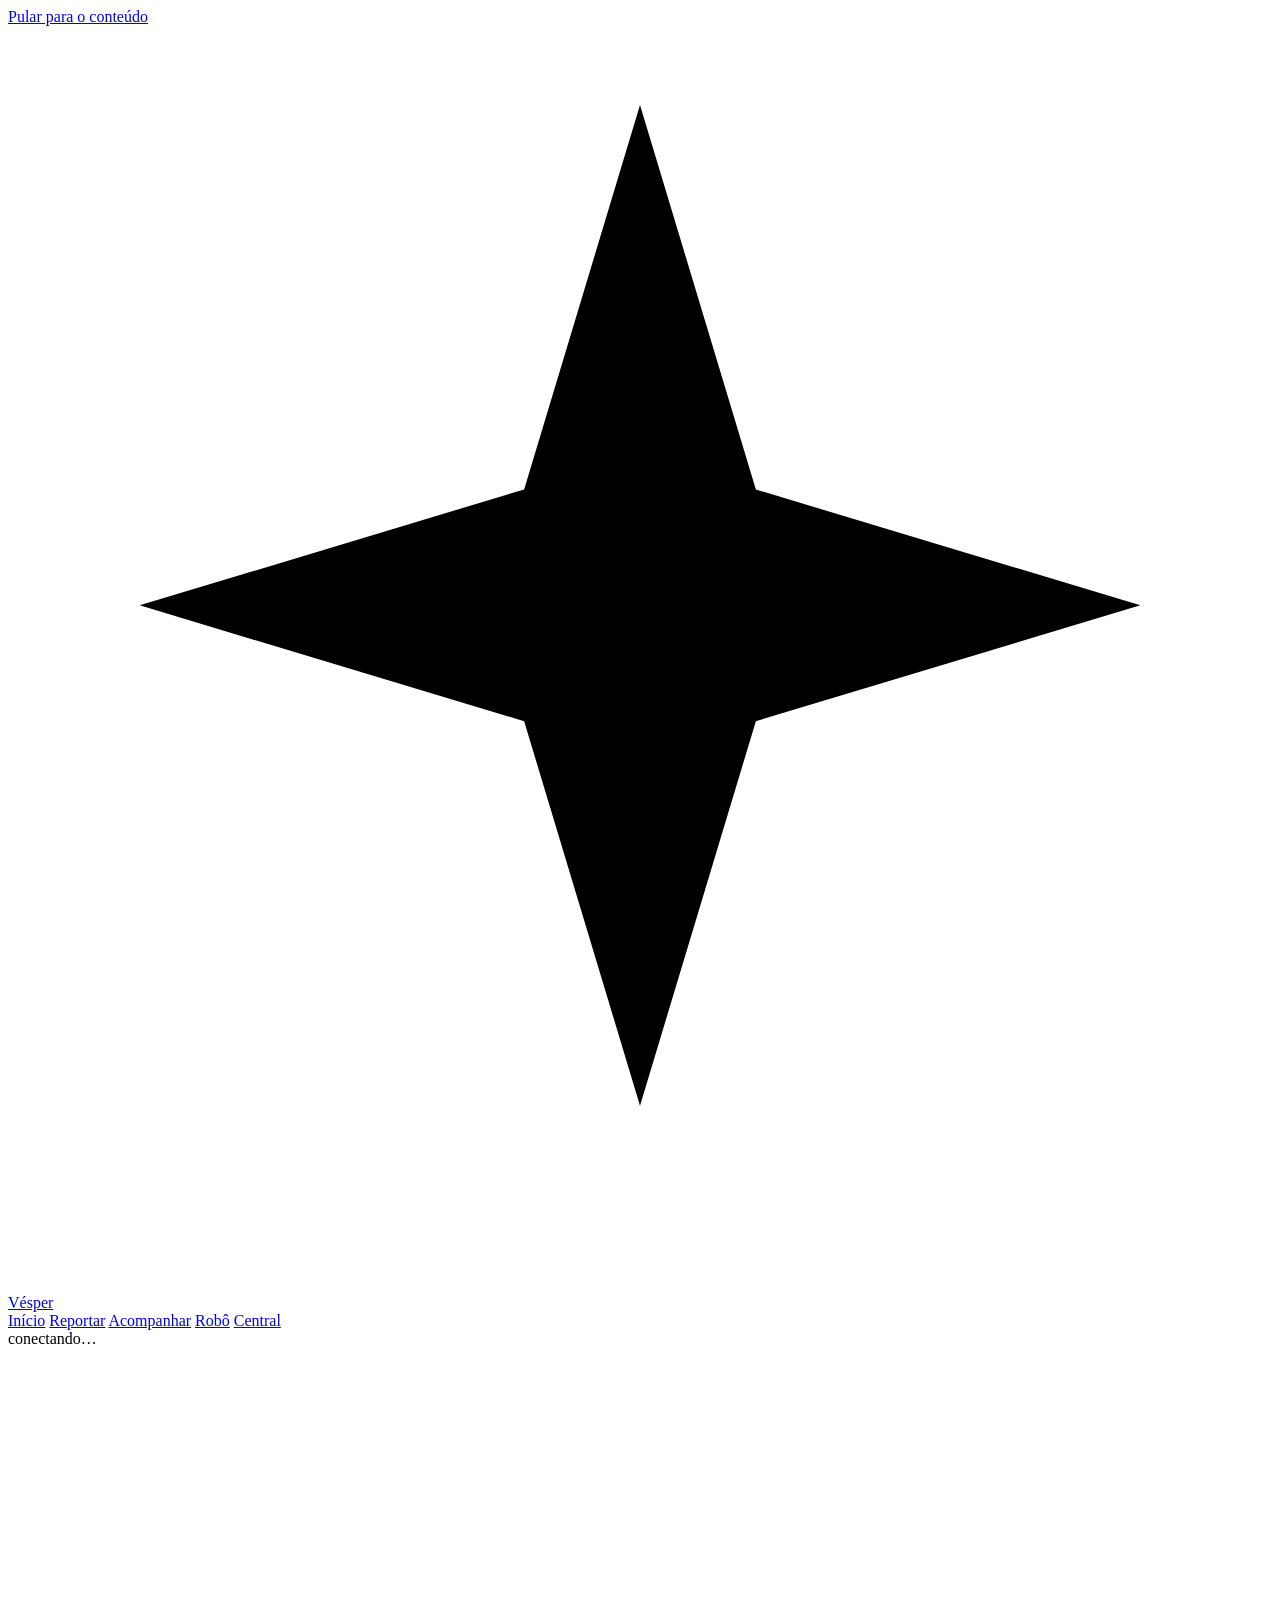
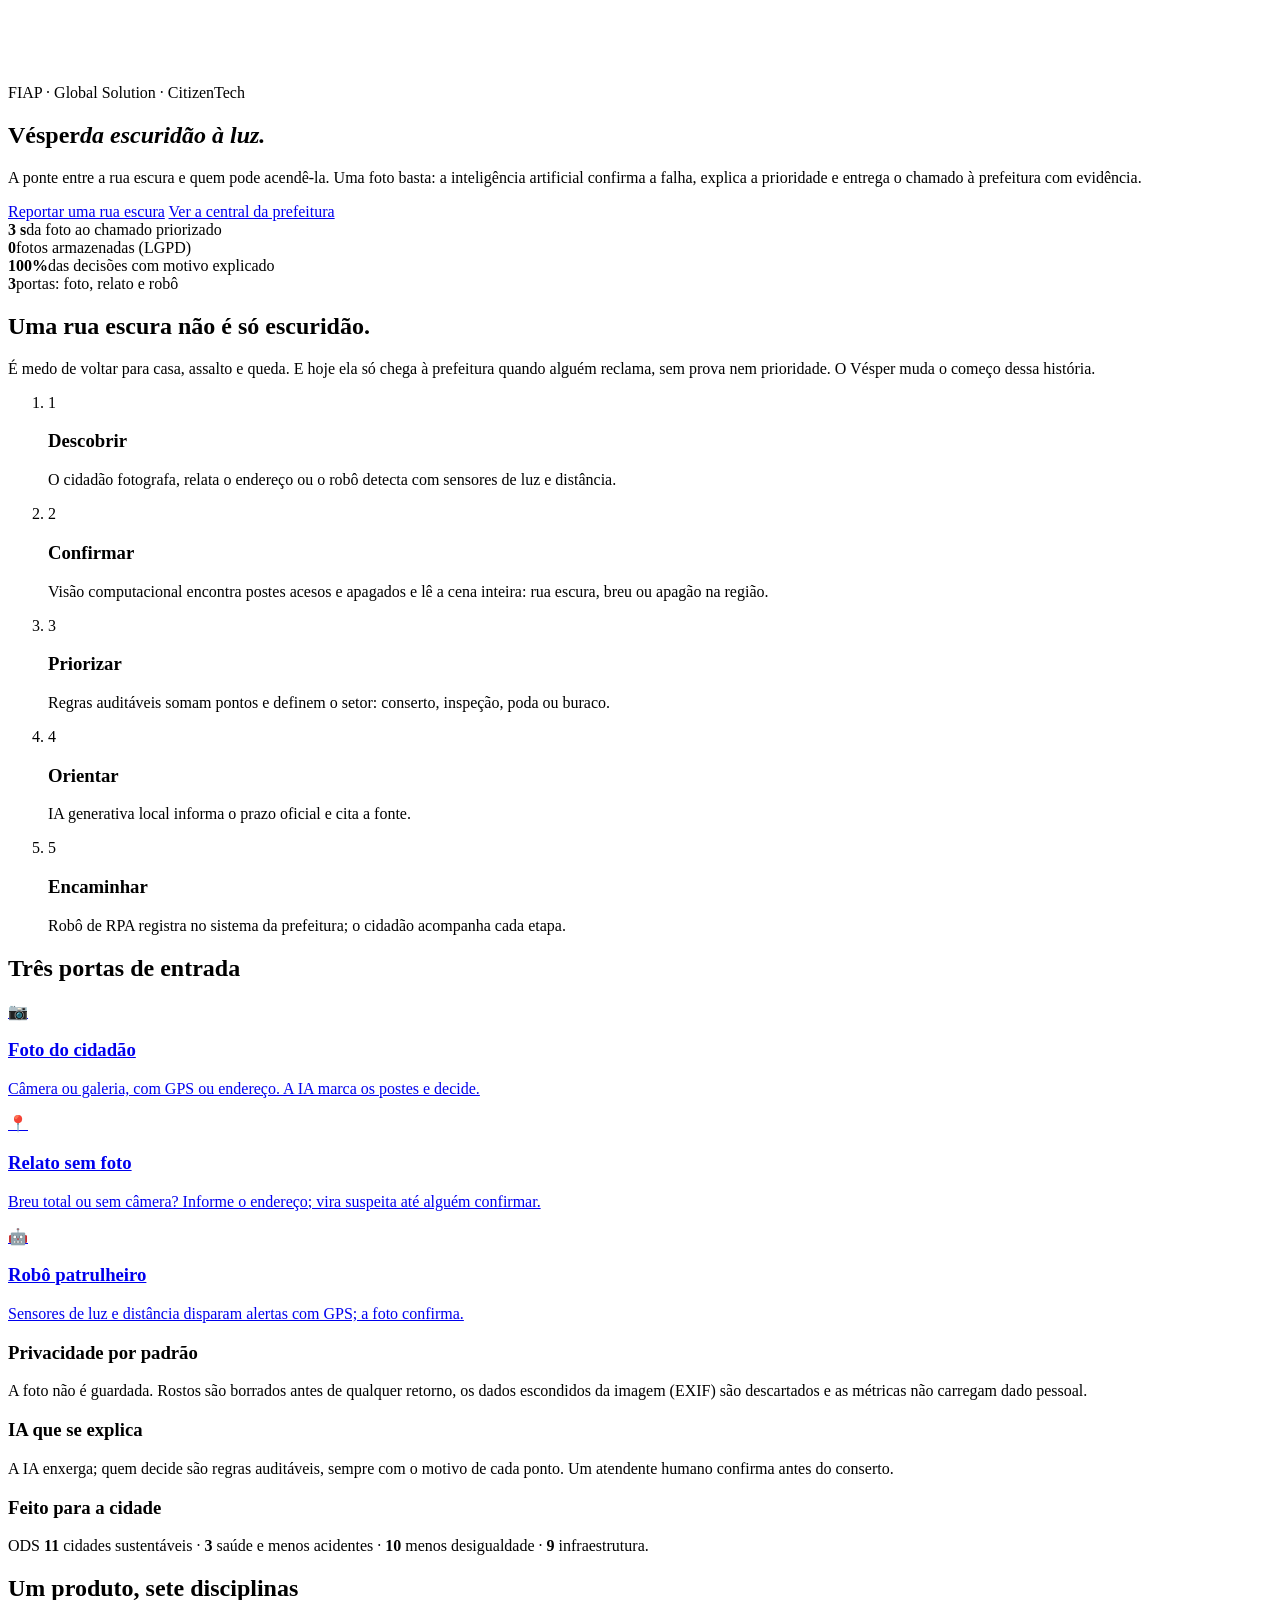
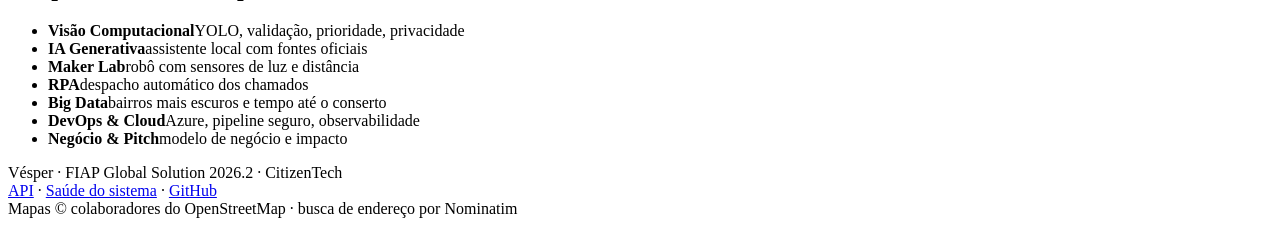
==== 04-visao-computacional/web/index.html @ c866c342 "merge main" ====
<!doctype html>
<html lang="pt-BR">
<head>
  <meta charset="utf-8">
  <meta name="viewport" content="width=device-width, initial-scale=1, viewport-fit=cover">
  <title>Vésper · da escuridão à luz</title>
  <meta name="description" content="Vésper é a ponte entre a rua escura e quem pode acendê-la: uma foto, a IA confirma, prioriza e o chamado chega à prefeitura com evidência.">
  <meta name="theme-color" content="#0a1e13">
  <meta property="og:title" content="Vésper · da escuridão à luz">
  <meta property="og:description" content="Reporte uma rua escura. A IA confirma, prioriza e encaminha.">
  <link rel="icon" href="/static/icone.svg" type="image/svg+xml">
  <link rel="preload" href="/static/fontes/cormorant-garamond-latin-600-italic.woff2" as="font" type="font/woff2" crossorigin>
  <link rel="stylesheet" href="/static/vendor/leaflet/leaflet.css">
  <link rel="stylesheet" href="/static/app.css">
</head>
<body>
  <a class="pular" href="#conteudo">Pular para o conteúdo</a>

  <header class="topo" id="topo">
    <a class="marca" href="#inicio" aria-label="Vésper, início">
      <svg class="estrela" viewBox="0 0 24 24" aria-hidden="true"><path d="M12 1.5l2.2 7.3 7.3 2.2-7.3 2.2L12 20.5l-2.2-7.3L2.5 11l7.3-2.2z"/></svg>
      <span class="marca-nome">Vésper</span>
    </a>
    <nav class="nav" aria-label="Seções">
      <a href="#inicio" data-rota="inicio">Início</a>
      <a href="#reportar" data-rota="reportar">Reportar</a>
      <a href="#acompanhar" data-rota="acompanhar">Acompanhar</a>
      <a href="#robo" data-rota="robo">Robô</a>
      <a href="#central" data-rota="central">Central</a>
    </nav>
    <div class="status-api" id="status-api" role="status" aria-live="polite"><span class="ponto"></span><span class="texto">conectando…</span></div>
  </header>

  <main id="conteudo">
    <!-- =========================================================== INÍCIO -->
    <section class="tela" id="tela-inicio" data-tela="inicio">
      <div class="abertura">
        <svg class="rua" id="rua" viewBox="0 0 1200 300" aria-hidden="true">
          <defs>
            <radialGradient id="halo" cx="50%" cy="50%" r="50%">
              <stop offset="0" stop-color="#ffd58a" stop-opacity=".9"/>
              <stop offset=".35" stop-color="#ffc86b" stop-opacity=".35"/>
              <stop offset="1" stop-color="#ffc86b" stop-opacity="0"/>
            </radialGradient>
            <linearGradient id="cone" x1="0" y1="0" x2="0" y2="1">
              <stop offset="0" stop-color="#ffd58a" stop-opacity=".28"/>
              <stop offset="1" stop-color="#ffd58a" stop-opacity="0"/>
            </linearGradient>
          </defs>
          <path class="morros" id="rua-morros" d=""/>
          <path class="calcada" id="rua-calcada" d=""/>
          <g id="postes"></g>
        </svg>
        <div class="abertura-texto">
          <p class="sobretitulo">FIAP · Global Solution · CitizenTech</p>
          <h1><span class="wordmark">Vésper</span><em>da escuridão à luz.</em></h1>
          <p class="lead">A ponte entre a rua escura e quem pode acendê-la. Uma foto basta: a inteligência artificial
            confirma a falha, explica a prioridade e entrega o chamado à prefeitura com evidência.</p>
          <div class="ctas">
            <a class="botao primario" href="#reportar">Reportar uma rua escura</a>
            <a class="botao fantasma" href="#central">Ver a central da prefeitura</a>
          </div>
        </div>
      </div>

      <div class="faixa-numeros">
        <div><strong>3 s</strong><span>da foto ao chamado priorizado</span></div>
        <div><strong>0</strong><span>fotos armazenadas (LGPD)</span></div>
        <div><strong>100%</strong><span>das decisões com motivo explicado</span></div>
        <div><strong>3</strong><span>portas: foto, relato e robô</span></div>
      </div>

      <section class="bloco">
        <h2 class="titulo-secao">Uma rua escura não é só escuridão.</h2>
        <p class="subtitulo">É medo de voltar para casa, assalto e queda. E hoje ela só chega à prefeitura quando alguém
          reclama, sem prova nem prioridade. O Vésper muda o começo dessa história.</p>
        <ol class="jornada">
          <li><span class="num">1</span><h3>Descobrir</h3><p>O cidadão fotografa, relata o endereço ou o robô detecta com sensores de luz e distância.</p></li>
          <li><span class="num">2</span><h3>Confirmar</h3><p>Visão computacional encontra postes acesos e apagados e lê a cena inteira: rua escura, breu ou apagão na região.</p></li>
          <li><span class="num">3</span><h3>Priorizar</h3><p>Regras auditáveis somam pontos e definem o setor: conserto, inspeção, poda ou buraco.</p></li>
          <li><span class="num">4</span><h3>Orientar</h3><p>IA generativa local informa o prazo oficial e cita a fonte.</p></li>
          <li><span class="num">5</span><h3>Encaminhar</h3><p>Robô de RPA registra no sistema da prefeitura; o cidadão acompanha cada etapa.</p></li>
        </ol>
      </section>

      <section class="bloco portas">
        <h2 class="titulo-secao">Três portas de entrada</h2>
        <div class="grade-3">
          <a class="porta" href="#reportar"><span class="icone">📷</span><h3>Foto do cidadão</h3><p>Câmera ou galeria, com GPS ou endereço. A IA marca os postes e decide.</p></a>
          <a class="porta" href="#reportar" data-modo="relato"><span class="icone">📍</span><h3>Relato sem foto</h3><p>Breu total ou sem câmera? Informe o endereço; vira suspeita até alguém confirmar.</p></a>
          <a class="porta" href="#robo"><span class="icone">🤖</span><h3>Robô patrulheiro</h3><p>Sensores de luz e distância disparam alertas com GPS; a foto confirma.</p></a>
        </div>
      </section>

      <section class="bloco confianca">
        <div class="grade-3">
          <div class="cartao"><h3>Privacidade por padrão</h3><p>A foto não é guardada. Rostos são borrados antes de qualquer retorno, os dados escondidos da imagem (EXIF) são descartados e as métricas não carregam dado pessoal.</p></div>
          <div class="cartao"><h3>IA que se explica</h3><p>A IA enxerga; quem decide são regras auditáveis, sempre com o motivo de cada ponto. Um atendente humano confirma antes do conserto.</p></div>
          <div class="cartao"><h3>Feito para a cidade</h3><p>ODS <strong>11</strong> cidades sustentáveis · <strong>3</strong> saúde e menos acidentes · <strong>10</strong> menos desigualdade · <strong>9</strong> infraestrutura.</p></div>
        </div>
      </section>

      <section class="bloco equipe">
        <h2 class="titulo-secao">Um produto, sete disciplinas</h2>
        <ul class="disciplinas">
          <li><strong>Visão Computacional</strong><span>YOLO, validação, prioridade, privacidade</span></li>
          <li><strong>IA Generativa</strong><span>assistente local com fontes oficiais</span></li>
          <li><strong>Maker Lab</strong><span>robô com sensores de luz e distância</span></li>
          <li><strong>RPA</strong><span>despacho automático dos chamados</span></li>
          <li><strong>Big Data</strong><span>bairros mais escuros e tempo até o conserto</span></li>
          <li><strong>DevOps &amp; Cloud</strong><span>Azure, pipeline seguro, observabilidade</span></li>
          <li><strong>Negócio &amp; Pitch</strong><span>modelo de negócio e impacto</span></li>
        </ul>
      </section>
    </section>

    <!-- =========================================================== REPORTAR -->
    <section class="tela" id="tela-reportar" data-tela="reportar" hidden>
      <header class="cabecalho-tela">
        <p class="sobretitulo">Reportar</p>
        <h1>Mostre onde a luz <em>falta</em>.</h1>
        <p class="lead">Três passos. Sem cadastro, sem guardar sua foto.</p>
      </header>

      <div class="grade-reportar">
        <form class="cartao assistente" id="form-relato" novalidate>
          <div class="seletor-modo" role="radiogroup" aria-label="Tipo de relato">
            <button type="button" role="radio" class="modo ativo" data-modo="foto" aria-checked="true">📷 Com foto</button>
            <button type="button" role="radio" class="modo" data-modo="relato" aria-checked="false">📍 Sem foto</button>
          </div>

          <fieldset class="passo" id="passo-evidencia">
            <legend><span class="num">1</span> Evidência</legend>
            <div id="area-foto">
              <label class="soltar" id="soltar" for="arquivo">
                <input type="file" id="arquivo" accept="image/jpeg,image/png,image/webp" capture="environment" hidden>
                <img id="previa" alt="" hidden>
                <span class="soltar-texto" id="soltar-texto">
                  <span class="soltar-icone" aria-hidden="true">📷</span>
                  <strong>Tirar ou escolher uma foto</strong>
                  <small>À noite, com o poste ou a rua escura aparecendo.</small>
                </span>
              </label>
            </div>
            <div id="area-relato" hidden>
              <p class="dica">Sem foto, o relato vira uma <strong>suspeita</strong>: a prefeitura vê no mapa e o robô ou outro cidadão confirma.</p>
              <div class="checks">
                <label><input type="checkbox" name="problema" value="escuro" checked> Rua escura / poste apagado</label>
                <label><input type="checkbox" name="problema" value="buraco"> Buraco ou desnível</label>
              </div>
            </div>
            <div class="sensores-vinculados" id="sensores-vinculados" hidden>
              🤖 Confirmando o alerta do robô: <strong id="sensores-resumo"></strong>
              <button type="button" class="link" id="desvincular">remover</button>
            </div>
          </fieldset>

          <fieldset class="passo" id="passo-local">
            <legend><span class="num">2</span> Local</legend>
            <div class="local-acoes">
              <button type="button" class="botao" id="usar-gps">📡 Usar minha localização</button>
              <div class="busca">
                <input type="search" id="busca-endereco" placeholder="Ou digite o endereço…" autocomplete="off" aria-label="Buscar endereço" aria-controls="sugestoes">
                <ul class="sugestoes" id="sugestoes" role="listbox" hidden></ul>
              </div>
            </div>
            <div class="mapa-local" id="mapa-local" aria-label="Toque no mapa para marcar o local"></div>
            <p class="endereco-escolhido" id="endereco-escolhido">Nenhum local marcado. Toque no mapa, busque o endereço ou use o GPS.</p>
          </fieldset>

          <fieldset class="passo">
            <legend><span class="num">3</span> Enviar</legend>
            <button class="botao primario largo" id="enviar" type="submit" disabled>Analisar e abrir chamado</button>
            <ol class="etapas" id="etapas" hidden>
              <li>Enviando com segurança</li>
              <li>Procurando postes acesos e apagados</li>
              <li>Validando a evidência e borrando rostos</li>
              <li>Calculando prioridade e setor</li>
            </ol>
            <p class="erro" id="erro-envio" role="alert" hidden></p>
          </fieldset>
        </form>

        <article class="cartao resultado" id="resultado" hidden aria-live="polite">
          <div class="resultado-imagem" id="resultado-imagem">
            <canvas id="canvas-resultado" aria-label="Foto analisada com os postes marcados"></canvas>
            <div class="legenda"><span class="tag aceso">aceso</span><span class="tag apagado">apagado</span></div>
            <button class="botao mapa-luz" id="ver-mapa-luz" type="button" aria-pressed="false">🌗 Mapa de luz</button>
          </div>
          <div class="resultado-corpo">
            <div class="veredito" id="veredito"></div>
            <div class="cena" id="cena" hidden></div>
            <div class="prioridade" id="bloco-prioridade">
              <div class="prioridade-topo"><span>Prioridade</span><strong id="prioridade-nivel"></strong></div>
              <div class="barra"><span id="prioridade-barra"></span></div>
              <ul class="fatores" id="prioridade-fatores"></ul>
            </div>
            <div class="linha-info">
              <div><span>Trecho</span><strong id="info-trecho"></strong></div>
              <div><span>Postes</span><strong id="info-postes"></strong></div>
              <div><span>Setor</span><strong id="info-setor"></strong></div>
            </div>
            <p class="endereco-resultado" id="endereco-resultado"></p>
            <details class="motivos"><summary>Por que a IA decidiu assim?</summary><ul id="lista-motivos"></ul></details>
            <div class="orientacao" id="orientacao" hidden></div>
            <ul class="selos" id="selos"></ul>
            <div class="protocolo-caixa" id="protocolo-caixa" hidden>
              <span>Protocolo</span><strong id="protocolo"></strong>
              <a class="botao" id="ir-acompanhar" href="#acompanhar">Acompanhar →</a>
            </div>
          </div>
        </article>
      </div>
    </section>

    <!-- =========================================================== ACOMPANHAR -->
    <section class="tela" id="tela-acompanhar" data-tela="acompanhar" hidden>
      <header class="cabecalho-tela">
        <p class="sobretitulo">Acompanhar</p>
        <h1>Da denúncia até a <em>luz acesa</em>.</h1>
        <p class="lead">Cada mudança de status feita pela prefeitura aparece aqui.</p>
      </header>
      <form class="cartao busca-protocolo" id="form-protocolo">
        <label for="campo-protocolo">Número do protocolo</label>
        <div class="linha"><input id="campo-protocolo" placeholder="VSP-0000" autocomplete="off"><button class="botao primario">Buscar</button></div>
        <div class="meus" id="meus-protocolos"></div>
      </form>
      <article class="cartao linha-tempo" id="linha-tempo" hidden></article>
    </section>

    <!-- =========================================================== ROBÔ -->
    <section class="tela" id="tela-robo" data-tela="robo" hidden>
      <header class="cabecalho-tela">
        <p class="sobretitulo">Maker Lab</p>
        <h1>O robô <em>desconfia</em>. A foto <em>confirma</em>.</h1>
        <p class="lead">Um robô de patrulha com dois sensores percorre a rua à noite. Quando algo dispara, ele manda um
          alerta com GPS ao Vésper e acende um LED. Abaixo, o robô explicado e um painel para simular as leituras.</p>
      </header>

      <div class="grade-robo-intro">
        <figure class="cartao robo-figura">
          <svg viewBox="0 0 320 220" class="robo-svg" role="img" aria-label="Robô com sensor de luz no topo, sensor ultrassônico na frente e GPS">
            <rect x="70" y="80" width="180" height="90" rx="18" class="corpo"/>
            <rect x="95" y="100" width="70" height="40" rx="8" class="tela-robo"/>
            <circle id="robo-led" cx="215" cy="118" r="12" class="led-robo"/>
            <circle cx="110" cy="182" r="22" class="roda"/><circle cx="210" cy="182" r="22" class="roda"/>
            <line x1="160" y1="80" x2="160" y2="50" class="haste"/><circle cx="160" cy="44" r="10" class="ldr"/>
            <rect x="250" y="112" width="26" height="22" rx="4" class="ultra"/><circle cx="258" cy="123" r="5" class="olho"/><circle cx="270" cy="123" r="5" class="olho"/>
            <rect x="80" y="62" width="34" height="18" rx="4" class="gps"/>
            <text x="160" y="22" class="rotulo">sensor de luz (LDR)</text>
            <text x="300" y="104" class="rotulo fim">ultrassônico</text>
            <text x="60" y="56" class="rotulo">GPS</text>
            <text x="215" y="150" class="rotulo">LED</text>
          </svg>
        </figure>
        <ol class="cartao robo-passos">
          <li><strong>Patrulha</strong> mede a luz (lux) e a distância até o chão a cada metro.</li>
          <li><strong>Dispara</strong> quando a luz cai abaixo de 5 lux (escuro) ou o chão some 15 cm ou mais (buraco).</li>
          <li><strong>Avisa</strong>: manda <code>POST /v1/alerta-robo</code> com lux, distância e GPS.</li>
          <li><strong>Reage</strong>: LED <span class="pill vermelho">vermelho</span> = prioridade alta, <span class="pill amarelo">amarelo</span> = suspeita registrada.</li>
          <li><strong>Confirma</strong>: uma foto do mesmo ponto transforma a suspeita em chamado.</li>
        </ol>
      </div>

      <div class="grade-robo">
        <div class="cartao controles">
          <h2>Simular leituras</h2>
          <div class="controle">
            <label for="lux">Luz (LDR) <strong id="lux-valor">20 lux</strong></label>
            <input type="range" id="lux" min="0" max="50" step="0.5" value="20">
            <small>abaixo de 5 lux = trecho escuro</small>
          </div>
          <div class="controle">
            <label for="dist">Distância ao chão (ultrassônico) <strong id="dist-valor">8 cm</strong></label>
            <input type="range" id="dist" min="2" max="40" step="1" value="8">
            <small>15 cm ou mais = desnível (buraco)</small>
          </div>
          <div class="cenarios">
            <button class="botao" data-cenario="normal">Rua normal</button>
            <button class="botao" data-cenario="escuro">Escuro</button>
            <button class="botao" data-cenario="buraco">Buraco</button>
            <button class="botao" data-cenario="ambos">Buraco no escuro</button>
          </div>
          <button class="botao primario largo" id="enviar-alerta">Enviar leitura</button>
          <button class="botao fantasma largo" id="patrulha">▶ Patrulha de 12 pontos</button>
        </div>
        <div class="cartao painel-robo">
          <h2>Resposta do Vésper</h2>
          <div class="led" id="led" data-acao="nenhuma" aria-hidden="true"></div>
          <div class="robo-resposta" id="robo-resposta"><strong>Aguardando leitura…</strong><span>Mova os sensores ou escolha um cenário.</span></div>
          <ul class="fatores" id="robo-fatores"></ul>
          <button class="botao" id="confirmar-foto" hidden>📷 Confirmar com foto</button>
          <div class="trilha" id="trilha" aria-label="Pontos da patrulha"></div>
          <details class="codigo"><summary>O JSON que o robô envia</summary><pre id="json-robo"></pre></details>
        </div>
      </div>
    </section>

    <!-- =========================================================== CENTRAL -->
    <section class="tela" id="tela-central" data-tela="central" hidden>
      <header class="cabecalho-tela">
        <p class="sobretitulo">Central da prefeitura</p>
        <h1>Chamados <em>confirmados</em>, na ordem certa.</h1>
        <p class="lead">Cada chamado chega com local, evidência validada e o motivo da prioridade. O atendente confirma e o setor certo é acionado.</p>
      </header>
      <div class="kpis">
        <div class="kpi"><span>Abertos</span><strong id="kpi-abertos">0</strong></div>
        <div class="kpi alta"><span>Prioridade alta</span><strong id="kpi-alta">0</strong></div>
        <div class="kpi"><span>Suspeitas a confirmar</span><strong id="kpi-suspeitas">0</strong></div>
        <div class="kpi ok"><span>Resolvidos</span><strong id="kpi-resolvidos">0</strong></div>
      </div>
      <div class="filtros" role="group" aria-label="Filtros">
        <select id="filtro-prioridade" aria-label="Prioridade"><option value="">Todas as prioridades</option><option value="alta">Alta</option><option value="media">Média</option><option value="baixa">Baixa</option></select>
        <select id="filtro-status" aria-label="Status"><option value="">Todos os status</option></select>
        <select id="filtro-origem" aria-label="Origem"><option value="">Todas as origens</option><option value="cidadao">Foto do cidadão</option><option value="relato">Relato sem foto</option><option value="robo">Robô</option><option value="robo+foto">Robô + foto</option></select>
        <button class="link" id="limpar-fila">limpar demonstração</button>
      </div>
      <div class="grade-central">
        <div class="cartao mapa-cartao"><div id="mapa-central" aria-label="Mapa dos chamados"></div></div>
        <div class="cartao fila">
          <ol id="lista-chamados" class="lista-chamados"></ol>
          <p class="vazio" id="fila-vazia">Nenhum chamado ainda. Envie uma foto em <a href="#reportar">Reportar</a> ou uma leitura no <a href="#robo">Robô</a>.</p>
        </div>
      </div>
      <p class="nota">Demonstração: a central mostra os chamados feitos neste navegador. Guardamos só dados do chamado (tipo, prioridade, local e status), nunca a foto.</p>

      <dialog class="detalhe" id="detalhe">
        <form method="dialog" class="detalhe-corpo" id="detalhe-corpo"></form>
      </dialog>
    </section>
  </main>

  <footer class="rodape">
    <div><span class="marca-nome">Vésper</span> · FIAP Global Solution 2026.2 · CitizenTech</div>
    <div><a href="/docs">API</a> · <a href="/saude">Saúde do sistema</a> · <a href="https://github.com/guilhermedaher10/Global-Solution_CitzenTech_2026" rel="noopener">GitHub</a></div>
    <div class="credito">Mapas © colaboradores do OpenStreetMap · busca de endereço por Nominatim</div>
  </footer>

  <script src="/static/vendor/leaflet/leaflet.js"></script>
  <script src="/static/app.js"></script>
</body>
</html>
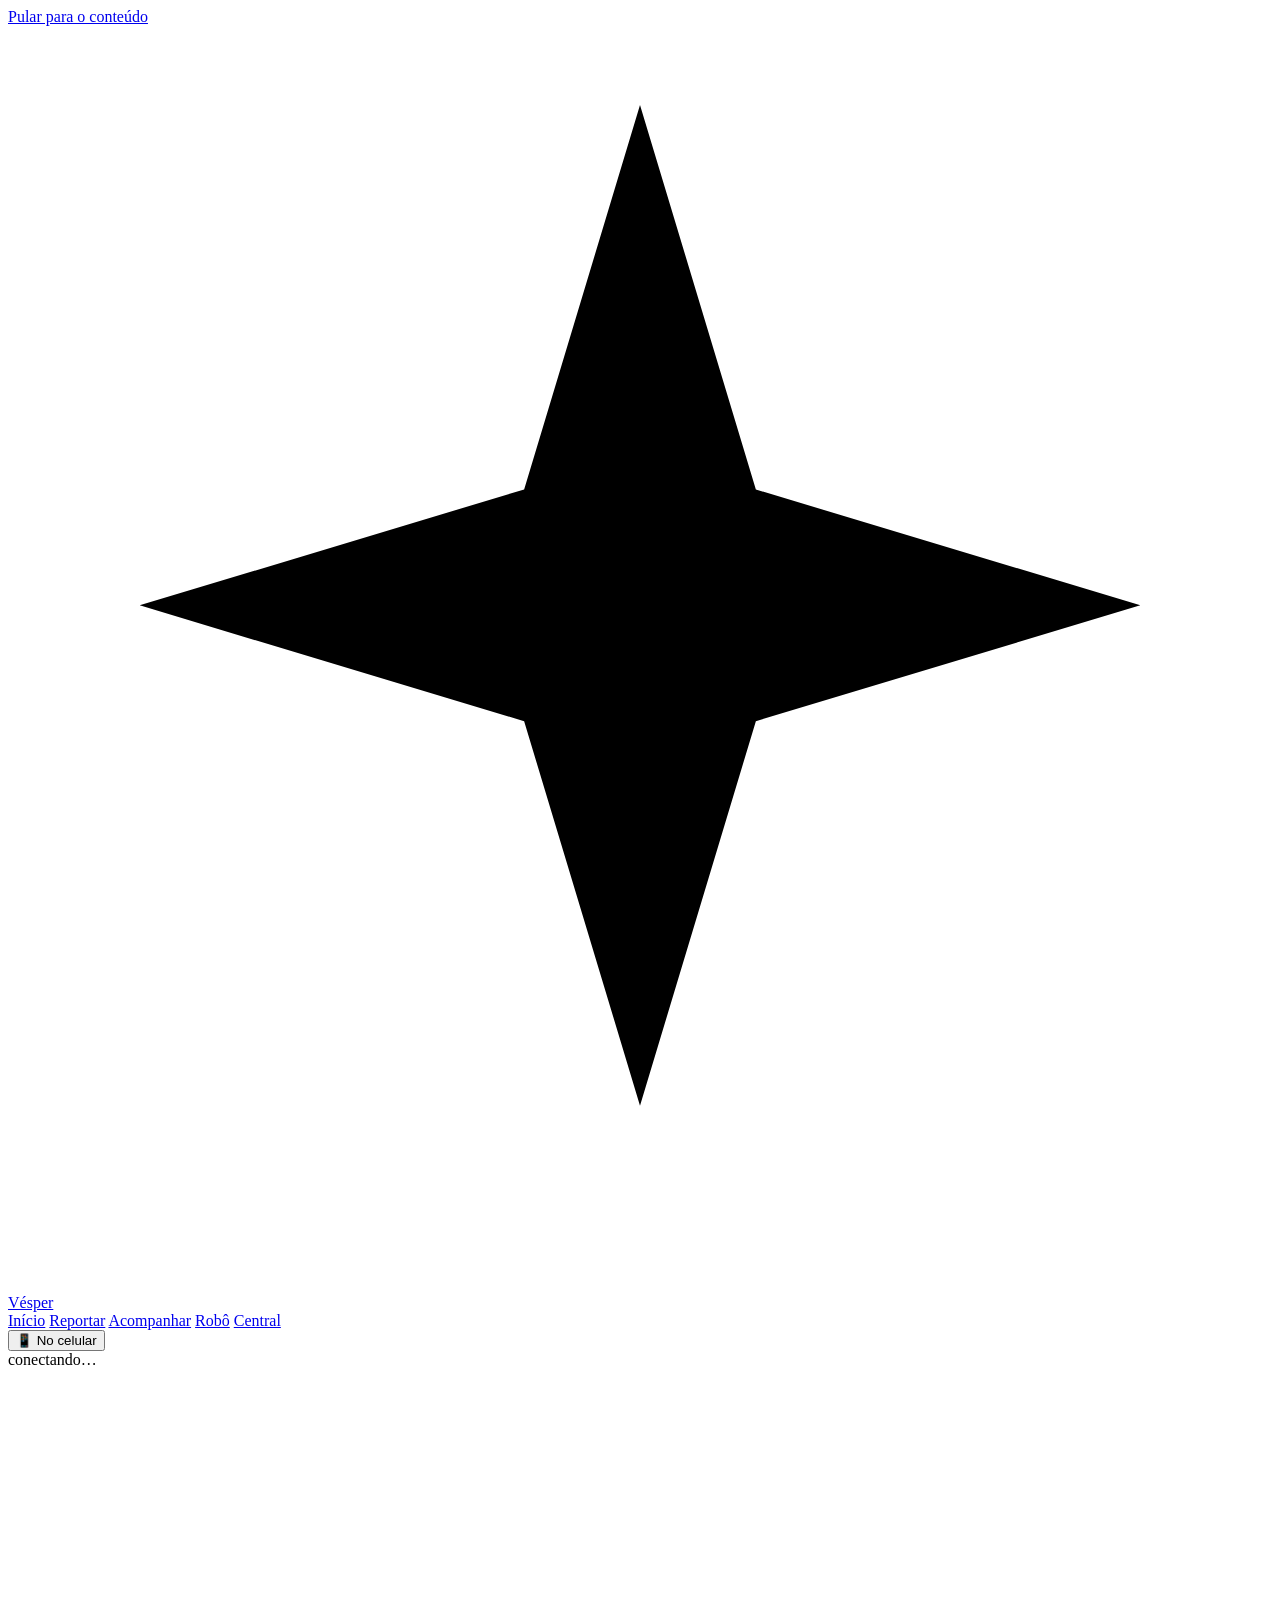
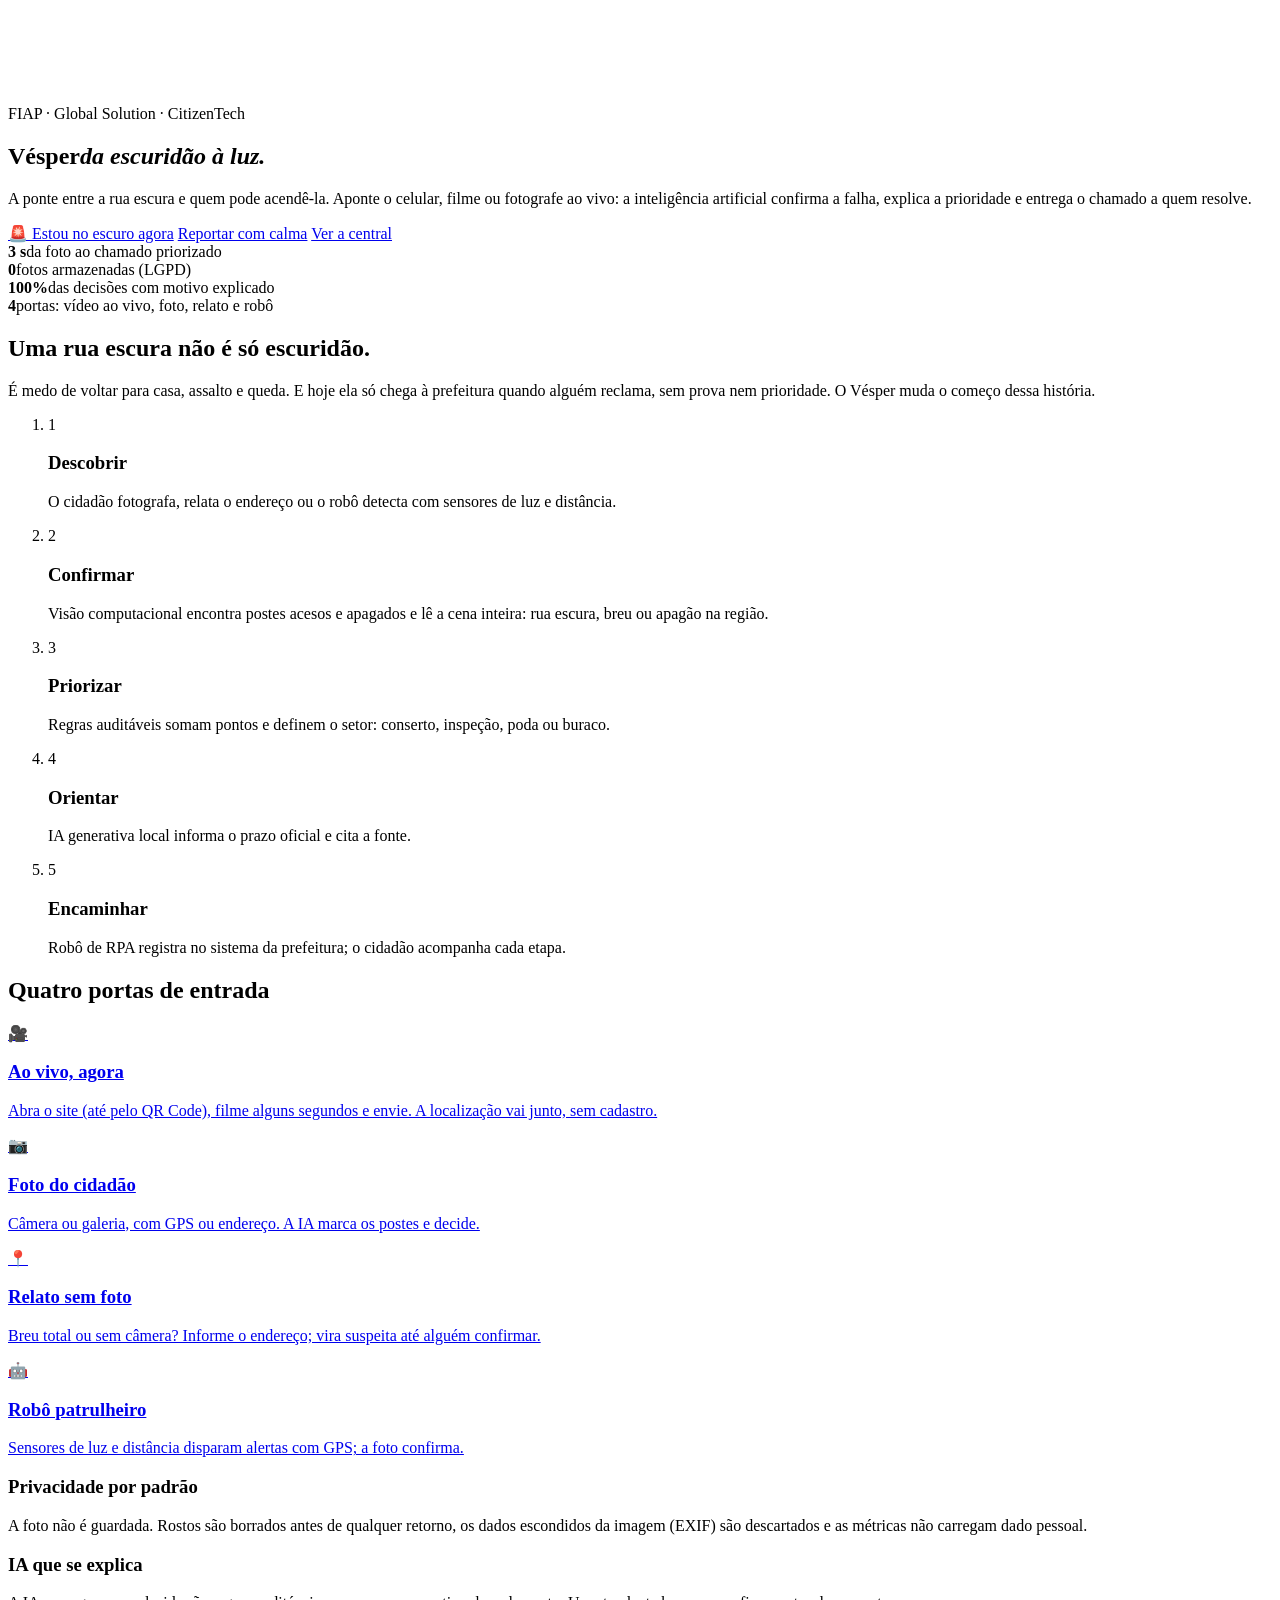
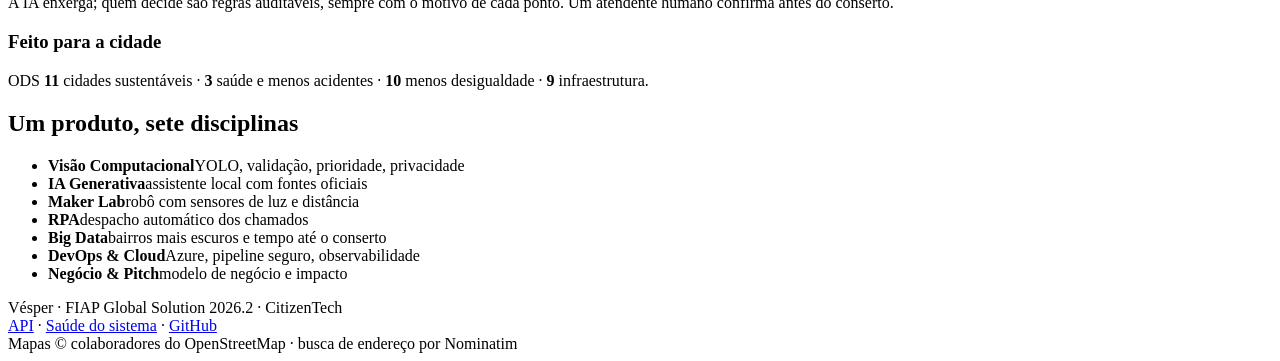
==== commit e744109b: "04-visao-computacional: câmera ao vivo, QR, central no servidor, regiões de apagão e classificador d" ====
--- a/04-visao-computacional/web/index.html
+++ b/04-visao-computacional/web/index.html
@@ -28,6 +28,7 @@
       <a href="#robo" data-rota="robo">Robô</a>
       <a href="#central" data-rota="central">Central</a>
     </nav>
+    <button type="button" class="botao-qr" id="abrir-qr" aria-haspopup="dialog" title="Abrir no celular pelo QR Code">📱<span> No celular</span></button>
     <div class="status-api" id="status-api" role="status" aria-live="polite"><span class="ponto"></span><span class="texto">conectando…</span></div>
   </header>
 
@@ -54,11 +55,12 @@
         <div class="abertura-texto">
           <p class="sobretitulo">FIAP · Global Solution · CitizenTech</p>
           <h1><span class="wordmark">Vésper</span><em>da escuridão à luz.</em></h1>
-          <p class="lead">A ponte entre a rua escura e quem pode acendê-la. Uma foto basta: a inteligência artificial
-            confirma a falha, explica a prioridade e entrega o chamado à prefeitura com evidência.</p>
+          <p class="lead">A ponte entre a rua escura e quem pode acendê-la. Aponte o celular, filme ou fotografe ao vivo:
+            a inteligência artificial confirma a falha, explica a prioridade e entrega o chamado a quem resolve.</p>
           <div class="ctas">
-            <a class="botao primario" href="#reportar">Reportar uma rua escura</a>
-            <a class="botao fantasma" href="#central">Ver a central da prefeitura</a>
+            <a class="botao primario agora" href="#agora">🚨 Estou no escuro agora</a>
+            <a class="botao" href="#reportar">Reportar com calma</a>
+            <a class="botao fantasma" href="#central">Ver a central</a>
           </div>
         </div>
       </div>
@@ -67,7 +69,7 @@
         <div><strong>3 s</strong><span>da foto ao chamado priorizado</span></div>
         <div><strong>0</strong><span>fotos armazenadas (LGPD)</span></div>
         <div><strong>100%</strong><span>das decisões com motivo explicado</span></div>
-        <div><strong>3</strong><span>portas: foto, relato e robô</span></div>
+        <div><strong>4</strong><span>portas: vídeo ao vivo, foto, relato e robô</span></div>
       </div>
 
       <section class="bloco">
@@ -84,8 +86,9 @@
       </section>
 
       <section class="bloco portas">
-        <h2 class="titulo-secao">Três portas de entrada</h2>
-        <div class="grade-3">
+        <h2 class="titulo-secao">Quatro portas de entrada</h2>
+        <div class="grade-3 grade-4">
+          <a class="porta destaque" href="#agora"><span class="icone">🎥</span><h3>Ao vivo, agora</h3><p>Abra o site (até pelo QR Code), filme alguns segundos e envie. A localização vai junto, sem cadastro.</p></a>
           <a class="porta" href="#reportar"><span class="icone">📷</span><h3>Foto do cidadão</h3><p>Câmera ou galeria, com GPS ou endereço. A IA marca os postes e decide.</p></a>
           <a class="porta" href="#reportar" data-modo="relato"><span class="icone">📍</span><h3>Relato sem foto</h3><p>Breu total ou sem câmera? Informe o endereço; vira suspeita até alguém confirmar.</p></a>
           <a class="porta" href="#robo"><span class="icone">🤖</span><h3>Robô patrulheiro</h3><p>Sensores de luz e distância disparam alertas com GPS; a foto confirma.</p></a>
@@ -132,12 +135,17 @@
           <fieldset class="passo" id="passo-evidencia">
             <legend><span class="num">1</span> Evidência</legend>
             <div id="area-foto">
+              <div class="ao-vivo">
+                <button type="button" class="botao primario largo" id="abrir-camera">🎥 Câmera ao vivo · filmar ou fotografar</button>
+                <p class="dica">Abre a câmera aqui mesmo, sem instalar nada. A localização é pedida junto.</p>
+              </div>
               <label class="soltar" id="soltar" for="arquivo">
                 <input type="file" id="arquivo" accept="image/jpeg,image/png,image/webp" capture="environment" hidden>
                 <img id="previa" alt="" hidden>
+                <video id="previa-video" muted playsinline loop hidden></video>
                 <span class="soltar-texto" id="soltar-texto">
                   <span class="soltar-icone" aria-hidden="true">📷</span>
-                  <strong>Tirar ou escolher uma foto</strong>
+                  <strong>Ou escolha uma foto da galeria</strong>
                   <small>À noite, com o poste ou a rua escura aparecendo.</small>
                 </span>
               </label>
@@ -173,7 +181,7 @@
             <button class="botao primario largo" id="enviar" type="submit" disabled>Analisar e abrir chamado</button>
             <ol class="etapas" id="etapas" hidden>
               <li>Enviando com segurança</li>
-              <li>Procurando postes acesos e apagados</li>
+              <li id="etapa-detectar">Procurando postes acesos e apagados</li>
               <li>Validando a evidência e borrando rostos</li>
               <li>Calculando prioridade e setor</li>
             </ol>
@@ -202,6 +210,7 @@
             </div>
             <p class="endereco-resultado" id="endereco-resultado"></p>
             <details class="motivos"><summary>Por que a IA decidiu assim?</summary><ul id="lista-motivos"></ul></details>
+            <div class="encaminhamento" id="encaminhamento" hidden></div>
             <div class="orientacao" id="orientacao" hidden></div>
             <ul class="selos" id="selos"></ul>
             <div class="protocolo-caixa" id="protocolo-caixa" hidden>
@@ -308,12 +317,14 @@
         <div class="kpi alta"><span>Prioridade alta</span><strong id="kpi-alta">0</strong></div>
         <div class="kpi"><span>Suspeitas a confirmar</span><strong id="kpi-suspeitas">0</strong></div>
         <div class="kpi ok"><span>Resolvidos</span><strong id="kpi-resolvidos">0</strong></div>
-      </div>
+        <div class="kpi apagao"><span>Regiões em alerta</span><strong id="kpi-regioes">0</strong></div>
+      </div>
+      <div class="regioes" id="regioes" hidden aria-live="polite"></div>
       <div class="filtros" role="group" aria-label="Filtros">
         <select id="filtro-prioridade" aria-label="Prioridade"><option value="">Todas as prioridades</option><option value="alta">Alta</option><option value="media">Média</option><option value="baixa">Baixa</option></select>
         <select id="filtro-status" aria-label="Status"><option value="">Todos os status</option></select>
         <select id="filtro-origem" aria-label="Origem"><option value="">Todas as origens</option><option value="cidadao">Foto do cidadão</option><option value="relato">Relato sem foto</option><option value="robo">Robô</option><option value="robo+foto">Robô + foto</option></select>
-        <button class="link" id="limpar-fila">limpar demonstração</button>
+        <button class="link" id="atualizar-fila" type="button">↻ atualizar</button>
       </div>
       <div class="grade-central">
         <div class="cartao mapa-cartao"><div id="mapa-central" aria-label="Mapa dos chamados"></div></div>
@@ -322,13 +333,39 @@
           <p class="vazio" id="fila-vazia">Nenhum chamado ainda. Envie uma foto em <a href="#reportar">Reportar</a> ou uma leitura no <a href="#robo">Robô</a>.</p>
         </div>
       </div>
-      <p class="nota">Demonstração: a central mostra os chamados feitos neste navegador. Guardamos só dados do chamado (tipo, prioridade, local e status), nunca a foto.</p>
+      <p class="nota">A central é compartilhada: um chamado enviado de qualquer celular aparece aqui em segundos. Guardamos só os dados do chamado (tipo, prioridade, local e status), nunca a foto nem o vídeo. Na demonstração, a central não pede login.</p>
 
       <dialog class="detalhe" id="detalhe">
         <form method="dialog" class="detalhe-corpo" id="detalhe-corpo"></form>
       </dialog>
     </section>
   </main>
+
+  <!-- câmera ao vivo (getUserMedia): nada é enviado antes de o cidadão tocar em foto ou gravar -->
+  <dialog class="camera" id="camera" aria-label="Câmera ao vivo">
+    <video id="camera-video" autoplay muted playsinline></video>
+    <div class="camera-topo">
+      <span class="chip" id="camera-gps">📡 localizando…</span>
+      <span class="chip gravando" id="camera-tempo" hidden>● 0 s</span>
+      <button type="button" class="camera-fechar" id="camera-fechar" aria-label="Fechar câmera">✕</button>
+    </div>
+    <p class="camera-dica" id="camera-dica">Mostre a rua escura e o poste, se houver. Gire devagar: a IA analisa vários quadros.</p>
+    <div class="camera-acoes">
+      <button type="button" class="camera-botao foto" id="camera-foto" aria-label="Tirar foto"><span>📷</span><small>Foto</small></button>
+      <button type="button" class="camera-botao gravar" id="camera-gravar" aria-label="Gravar vídeo de até 10 segundos"><span class="bola"></span><small>Gravar</small></button>
+    </div>
+    <p class="camera-erro" id="camera-erro" role="alert" hidden></p>
+  </dialog>
+
+  <dialog class="qr" id="qr" aria-labelledby="qr-titulo">
+    <form method="dialog">
+      <h2 id="qr-titulo">Leve o Vésper no bolso</h2>
+      <img src="/static/qr.svg" width="240" height="240" alt="QR Code que abre o Vésper direto na câmera ao vivo">
+      <p>Aponte a câmera do celular: o site abre direto na <strong>câmera ao vivo</strong>. Sem app, sem cadastro.</p>
+      <p class="dica">Colado num poste, num ponto de ônibus ou na portaria, o QR transforma qualquer pessoa no escuro em um chamado em segundos.</p>
+      <button class="botao primario">Fechar</button>
+    </form>
+  </dialog>
 
   <footer class="rodape">
     <div><span class="marca-nome">Vésper</span> · FIAP Global Solution 2026.2 · CitizenTech</div>
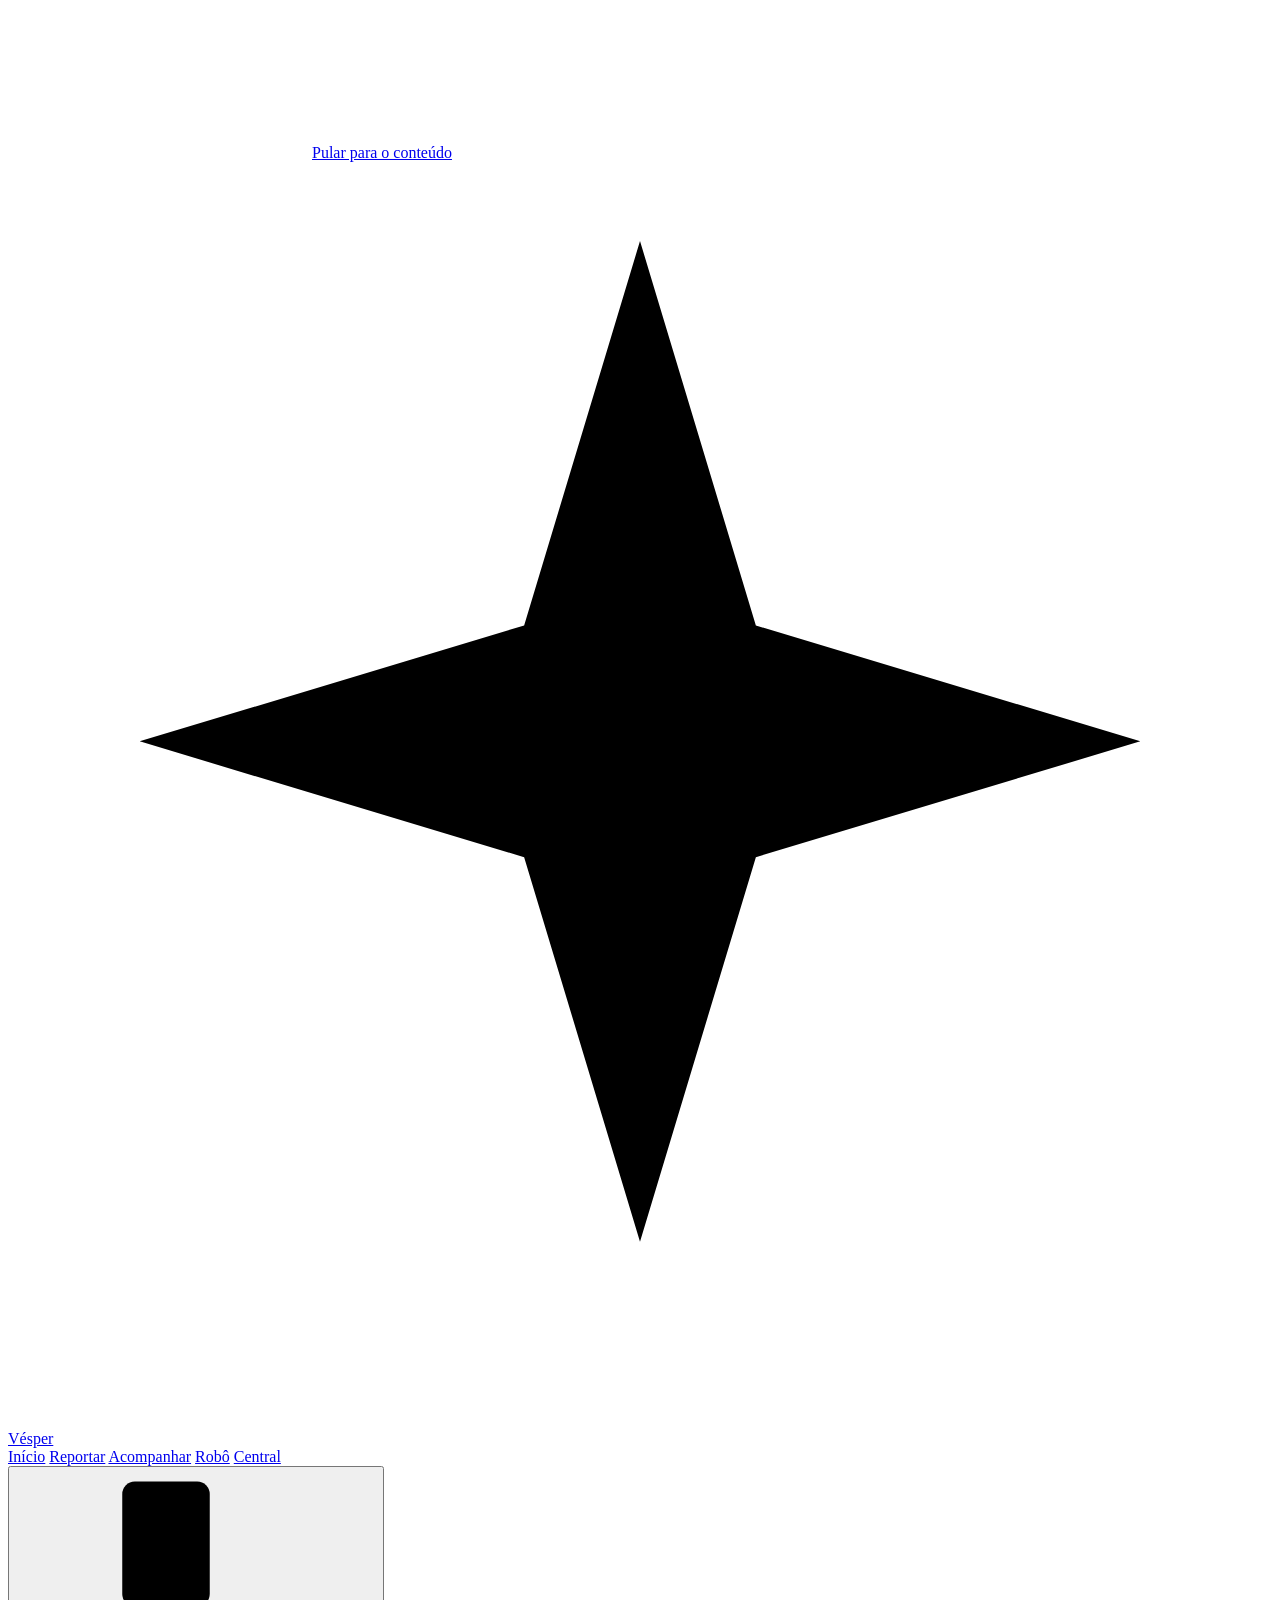
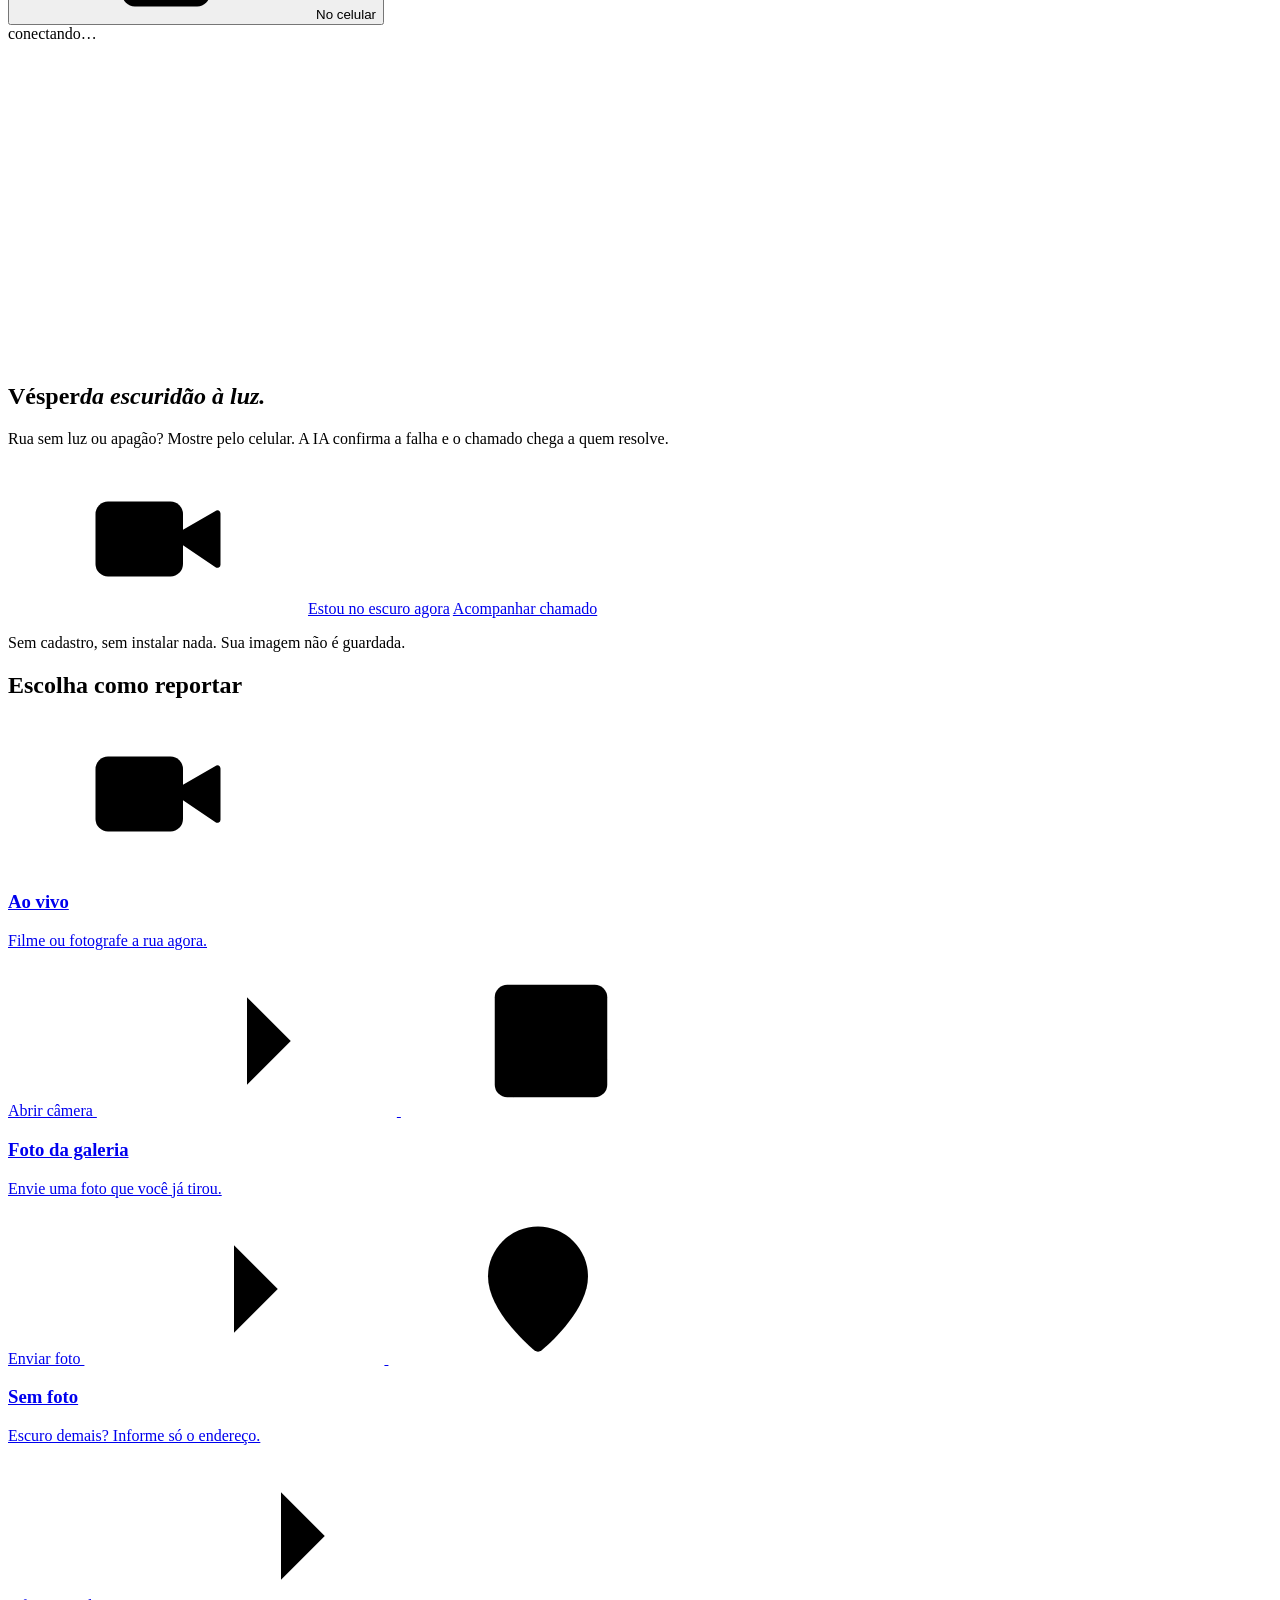
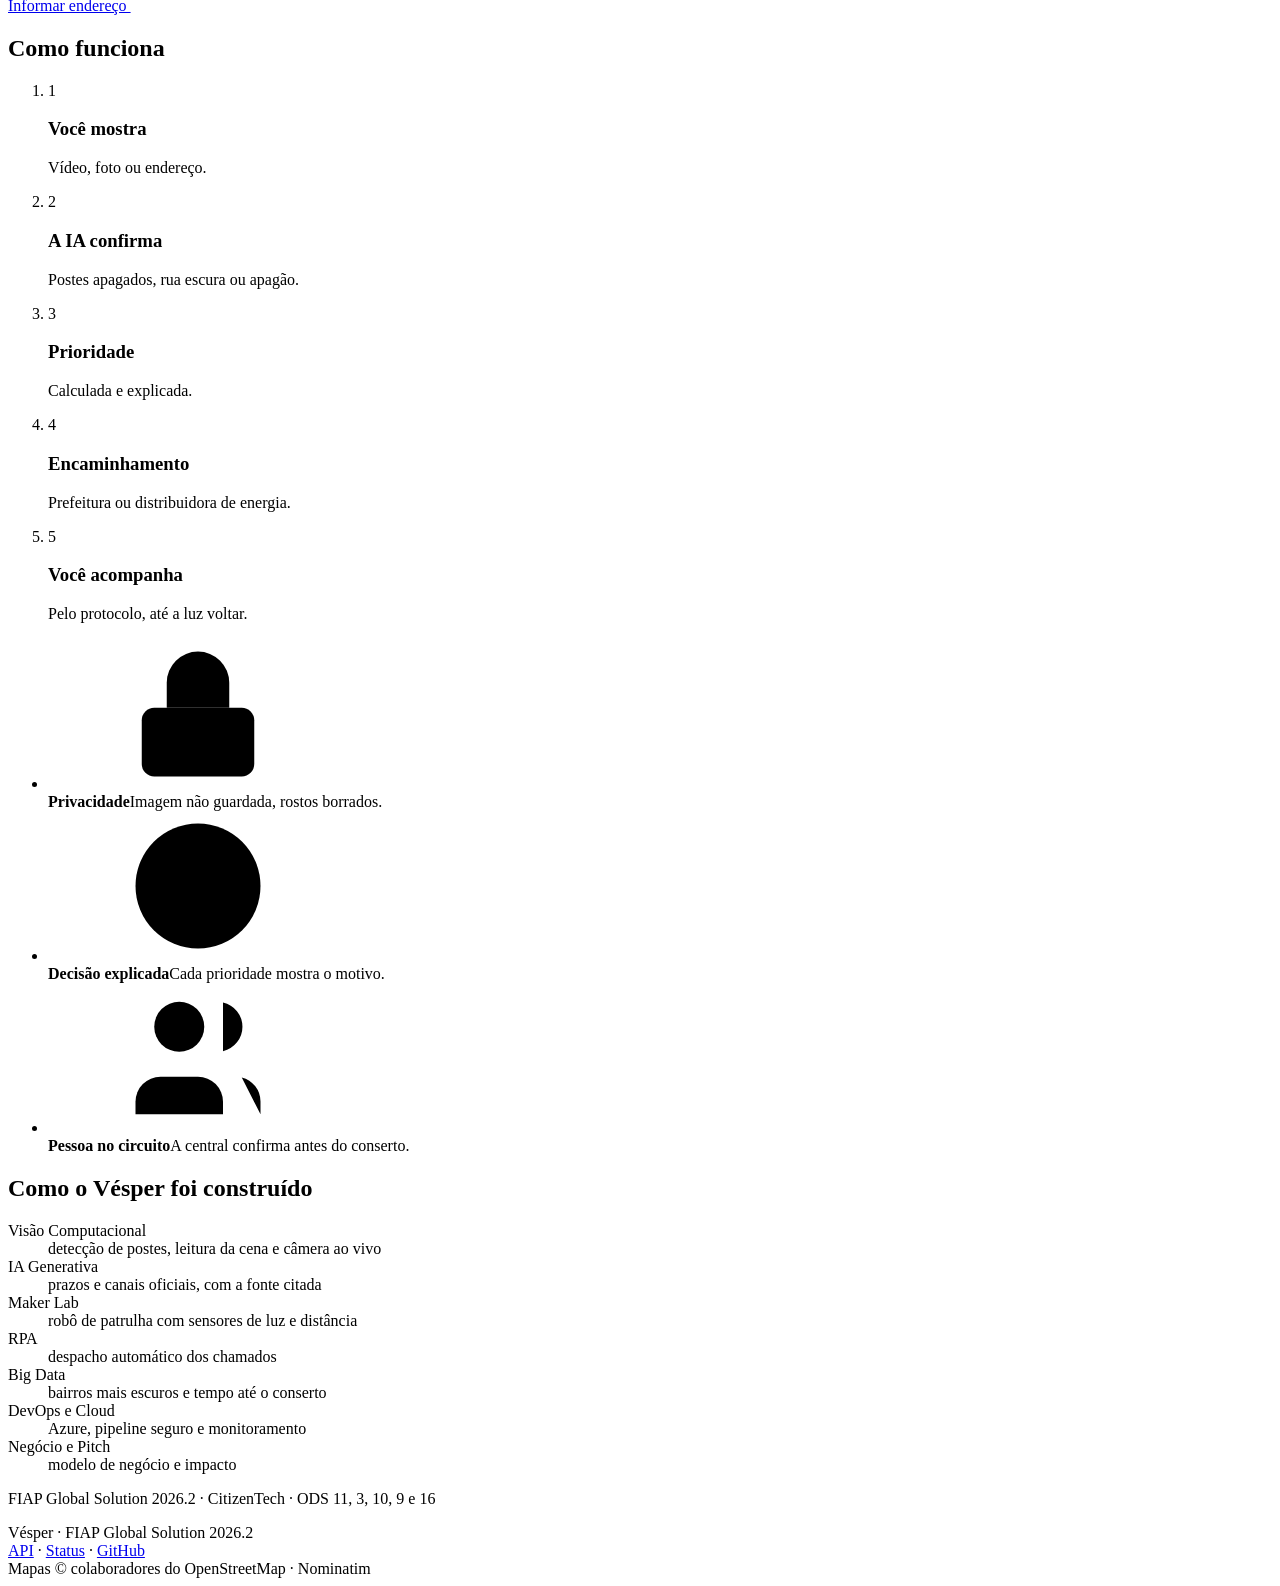
==== commit 4f618609: "04-visao-computacional: front refinado (sem emojis, ícones de linha, raio único, Reportar e Acompanh" ====
--- a/04-visao-computacional/web/index.html
+++ b/04-visao-computacional/web/index.html
@@ -4,16 +4,47 @@
   <meta charset="utf-8">
   <meta name="viewport" content="width=device-width, initial-scale=1, viewport-fit=cover">
   <title>Vésper · da escuridão à luz</title>
-  <meta name="description" content="Vésper é a ponte entre a rua escura e quem pode acendê-la: uma foto, a IA confirma, prioriza e o chamado chega à prefeitura com evidência.">
+  <meta name="description" content="Rua sem luz ou apagão? Mostre pelo celular. A IA confirma a falha e o chamado chega a quem resolve.">
   <meta name="theme-color" content="#0a1e13">
   <meta property="og:title" content="Vésper · da escuridão à luz">
-  <meta property="og:description" content="Reporte uma rua escura. A IA confirma, prioriza e encaminha.">
+  <meta property="og:description" content="Rua sem luz? Mostre pelo celular. A IA confirma e encaminha.">
   <link rel="icon" href="/static/icone.svg" type="image/svg+xml">
   <link rel="preload" href="/static/fontes/cormorant-garamond-latin-600-italic.woff2" as="font" type="font/woff2" crossorigin>
   <link rel="stylesheet" href="/static/vendor/leaflet/leaflet.css">
   <link rel="stylesheet" href="/static/app.css">
 </head>
 <body>
+  <!-- Ícones de linha (padrão Lucide, ISC), inline: sem CDN e todos com o mesmo traço -->
+  <svg class="sprite" aria-hidden="true" focusable="false">
+    <symbol id="i-video" viewBox="0 0 24 24"><path d="m16 13 5.2 3.5a.5.5 0 0 0 .8-.4V7.9a.5.5 0 0 0-.8-.4L16 10.5"/><rect x="2" y="6" width="14" height="12" rx="2"/></symbol>
+    <symbol id="i-camera" viewBox="0 0 24 24"><path d="M14.5 4h-5L7 7H4a2 2 0 0 0-2 2v9a2 2 0 0 0 2 2h16a2 2 0 0 0 2-2V9a2 2 0 0 0-2-2h-3z"/><circle cx="12" cy="13" r="3"/></symbol>
+    <symbol id="i-image" viewBox="0 0 24 24"><rect x="3" y="3" width="18" height="18" rx="2"/><circle cx="9" cy="9" r="2"/><path d="m21 15-3.1-3.1a2 2 0 0 0-2.8 0L6 21"/></symbol>
+    <symbol id="i-pin" viewBox="0 0 24 24"><path d="M20 10c0 5-5.5 10.2-7.4 11.8a1 1 0 0 1-1.2 0C9.5 20.2 4 15 4 10a8 8 0 0 1 16 0"/><circle cx="12" cy="10" r="3"/></symbol>
+    <symbol id="i-nav" viewBox="0 0 24 24"><path d="M3 11 22 2l-9 19-2-8z"/></symbol>
+    <symbol id="i-bot" viewBox="0 0 24 24"><path d="M12 8V4H8"/><rect x="4" y="8" width="16" height="12" rx="2"/><path d="M2 14h2M20 14h2M15 13v2M9 13v2"/></symbol>
+    <symbol id="i-phone" viewBox="0 0 24 24"><rect x="5" y="2" width="14" height="20" rx="2"/><path d="M12 18h.01"/></symbol>
+    <symbol id="i-shield" viewBox="0 0 24 24"><path d="M20 13c0 5-3.5 7.5-7.7 9a1 1 0 0 1-.6 0C7.5 20.5 4 18 4 13V6a1 1 0 0 1 1-1c2 0 4.5-1.2 6.2-2.7a1.2 1.2 0 0 1 1.6 0C14.5 3.8 17 5 19 5a1 1 0 0 1 1 1z"/><path d="m9 12 2 2 4-4"/></symbol>
+    <symbol id="i-info" viewBox="0 0 24 24"><circle cx="12" cy="12" r="10"/><path d="M12 16v-4M12 8h.01"/></symbol>
+    <symbol id="i-users" viewBox="0 0 24 24"><path d="M16 21v-2a4 4 0 0 0-4-4H6a4 4 0 0 0-4 4v2"/><circle cx="9" cy="7" r="4"/><path d="M22 21v-2a4 4 0 0 0-3-3.9M16 3.1a4 4 0 0 1 0 7.8"/></symbol>
+    <symbol id="i-send" viewBox="0 0 24 24"><path d="M14.5 21.7a.5.5 0 0 0 .9 0l6.5-19a.5.5 0 0 0-.6-.6l-19 6.5a.5.5 0 0 0 0 .9l7.9 3.2a2 2 0 0 1 1.1 1.1z"/><path d="m21.9 2.1-11 11"/></symbol>
+    <symbol id="i-arrow" viewBox="0 0 24 24"><path d="M5 12h14M12 5l7 7-7 7"/></symbol>
+    <symbol id="i-zap" viewBox="0 0 24 24"><path d="M4 14a1 1 0 0 1-.8-1.6l9.9-10.2a.5.5 0 0 1 .9.5l-1.9 6A1 1 0 0 0 13 10h7a1 1 0 0 1 .8 1.6l-9.9 10.2a.5.5 0 0 1-.9-.5l1.9-6A1 1 0 0 0 11 14z"/></symbol>
+    <symbol id="i-moon" viewBox="0 0 24 24"><path d="M12 3a6 6 0 0 0 9 9 9 9 0 1 1-9-9Z"/></symbol>
+    <symbol id="i-sun" viewBox="0 0 24 24"><circle cx="12" cy="12" r="4"/><path d="M12 2v2M12 20v2m-7.1-17.1 1.4 1.4m11.4 11.4 1.4 1.4M2 12h2m16 0h2M6.3 17.7l-1.4 1.4M19.1 4.9l-1.4 1.4"/></symbol>
+    <symbol id="i-x" viewBox="0 0 24 24"><path d="M18 6 6 18M6 6l12 12"/></symbol>
+    <symbol id="i-alert" viewBox="0 0 24 24"><path d="m21.7 18-8-14a2 2 0 0 0-3.5 0l-8 14A2 2 0 0 0 4 21h16a2 2 0 0 0 1.7-3"/><path d="M12 9v4M12 17h.01"/></symbol>
+    <symbol id="i-check" viewBox="0 0 24 24"><path d="M21.8 10A10 10 0 1 1 17 3.3"/><path d="m9 11 3 3L22 4"/></symbol>
+    <symbol id="i-phone-call" viewBox="0 0 24 24"><path d="M22 16.9v3a2 2 0 0 1-2.2 2 19.8 19.8 0 0 1-8.6-3.1 19.5 19.5 0 0 1-6-6A19.8 19.8 0 0 1 2.1 4.2 2 2 0 0 1 4.1 2h3a2 2 0 0 1 2 1.7c.1 1 .4 1.9.7 2.8a2 2 0 0 1-.5 2.1L8.1 9.9a16 16 0 0 0 6 6l1.3-1.3a2 2 0 0 1 2.1-.4c.9.3 1.8.6 2.8.7a2 2 0 0 1 1.7 2z"/></symbol>
+    <symbol id="i-lock" viewBox="0 0 24 24"><rect x="3" y="11" width="18" height="11" rx="2"/><path d="M7 11V7a5 5 0 0 1 10 0v4"/></symbol>
+    <symbol id="i-face" viewBox="0 0 24 24"><path d="M3 7V5a2 2 0 0 1 2-2h2M17 3h2a2 2 0 0 1 2 2v2M21 17v2a2 2 0 0 1-2 2h-2M7 21H5a2 2 0 0 1-2-2v-2M8 14s1.5 2 4 2 4-2 4-2M9 9h.01M15 9h.01"/></symbol>
+    <symbol id="i-play" viewBox="0 0 24 24"><path d="M6 3l14 9-14 9z"/></symbol>
+    <symbol id="i-refresh" viewBox="0 0 24 24"><path d="M3 12a9 9 0 0 1 9-9 9.8 9.8 0 0 1 6.7 2.7L21 8"/><path d="M21 3v5h-5M21 12a9 9 0 0 1-9 9 9.8 9.8 0 0 1-6.7-2.7L3 16"/><path d="M8 16H3v5"/></symbol>
+    <symbol id="i-layers" viewBox="0 0 24 24"><path d="M12.8 2.2a2 2 0 0 0-1.7 0L2.6 6.1a1 1 0 0 0 0 1.8l8.6 3.9a2 2 0 0 0 1.7 0l8.6-3.9a1 1 0 0 0 0-1.8z"/><path d="m22 17.7-9.2 4.1a2 2 0 0 1-1.7 0L2 17.7M22 12.7l-9.2 4.1a2 2 0 0 1-1.7 0L2 12.7"/></symbol>
+    <symbol id="i-search" viewBox="0 0 24 24"><circle cx="11" cy="11" r="8"/><path d="m21 21-4.3-4.3"/></symbol>
+    <symbol id="i-cpu" viewBox="0 0 24 24"><rect x="4" y="4" width="16" height="16" rx="2"/><rect x="9" y="9" width="6" height="6" rx="1"/><path d="M15 2v2M15 20v2M2 15h2M2 9h2M20 15h2M20 9h2M9 2v2M9 20v2"/></symbol>
+    <symbol id="i-clock" viewBox="0 0 24 24"><circle cx="12" cy="12" r="10"/><path d="M12 6v6l4 2"/></symbol>
+  </svg>
+
   <a class="pular" href="#conteudo">Pular para o conteúdo</a>
 
   <header class="topo" id="topo">
@@ -28,7 +59,7 @@
       <a href="#robo" data-rota="robo">Robô</a>
       <a href="#central" data-rota="central">Central</a>
     </nav>
-    <button type="button" class="botao-qr" id="abrir-qr" aria-haspopup="dialog" title="Abrir no celular pelo QR Code">📱<span> No celular</span></button>
+    <button type="button" class="botao-qr" id="abrir-qr" aria-haspopup="dialog" title="Abrir no celular pelo QR Code"><svg class="ic" aria-hidden="true"><use href="#i-phone"/></svg><span>No celular</span></button>
     <div class="status-api" id="status-api" role="status" aria-live="polite"><span class="ponto"></span><span class="texto">conectando…</span></div>
   </header>
 
@@ -53,112 +84,117 @@
           <g id="postes"></g>
         </svg>
         <div class="abertura-texto">
-          <p class="sobretitulo">FIAP · Global Solution · CitizenTech</p>
           <h1><span class="wordmark">Vésper</span><em>da escuridão à luz.</em></h1>
-          <p class="lead">A ponte entre a rua escura e quem pode acendê-la. Aponte o celular, filme ou fotografe ao vivo:
-            a inteligência artificial confirma a falha, explica a prioridade e entrega o chamado a quem resolve.</p>
+          <p class="lead">Rua sem luz ou apagão? Mostre pelo celular. A IA confirma a falha e o chamado chega a quem resolve.</p>
           <div class="ctas">
-            <a class="botao primario agora" href="#agora">🚨 Estou no escuro agora</a>
-            <a class="botao" href="#reportar">Reportar com calma</a>
-            <a class="botao fantasma" href="#central">Ver a central</a>
-          </div>
-        </div>
-      </div>
-
-      <div class="faixa-numeros">
-        <div><strong>3 s</strong><span>da foto ao chamado priorizado</span></div>
-        <div><strong>0</strong><span>fotos armazenadas (LGPD)</span></div>
-        <div><strong>100%</strong><span>das decisões com motivo explicado</span></div>
-        <div><strong>4</strong><span>portas: vídeo ao vivo, foto, relato e robô</span></div>
-      </div>
-
-      <section class="bloco">
-        <h2 class="titulo-secao">Uma rua escura não é só escuridão.</h2>
-        <p class="subtitulo">É medo de voltar para casa, assalto e queda. E hoje ela só chega à prefeitura quando alguém
-          reclama, sem prova nem prioridade. O Vésper muda o começo dessa história.</p>
+            <a class="botao agora" href="#agora"><svg class="ic" aria-hidden="true"><use href="#i-video"/></svg>Estou no escuro agora</a>
+            <a class="botao fantasma" href="#acompanhar">Acompanhar chamado</a>
+          </div>
+          <p class="nota-cta">Sem cadastro, sem instalar nada. Sua imagem não é guardada.</p>
+        </div>
+      </div>
+
+      <section class="bloco" aria-labelledby="t-acoes">
+        <h2 class="titulo-secao" id="t-acoes">Escolha como reportar</h2>
+        <div class="acoes">
+          <a class="porta principal" href="#agora">
+            <span class="porta-icone"><svg class="ic" aria-hidden="true"><use href="#i-video"/></svg></span>
+            <h3>Ao vivo</h3><p>Filme ou fotografe a rua agora.</p>
+            <span class="porta-acao">Abrir câmera <svg class="ic" aria-hidden="true"><use href="#i-arrow"/></svg></span>
+          </a>
+          <a class="porta" href="#reportar">
+            <span class="porta-icone"><svg class="ic" aria-hidden="true"><use href="#i-image"/></svg></span>
+            <h3>Foto da galeria</h3><p>Envie uma foto que você já tirou.</p>
+            <span class="porta-acao">Enviar foto <svg class="ic" aria-hidden="true"><use href="#i-arrow"/></svg></span>
+          </a>
+          <a class="porta" href="#reportar" data-modo="relato">
+            <span class="porta-icone"><svg class="ic" aria-hidden="true"><use href="#i-pin"/></svg></span>
+            <h3>Sem foto</h3><p>Escuro demais? Informe só o endereço.</p>
+            <span class="porta-acao">Informar endereço <svg class="ic" aria-hidden="true"><use href="#i-arrow"/></svg></span>
+          </a>
+        </div>
+      </section>
+
+      <section class="bloco" aria-labelledby="t-como">
+        <h2 class="titulo-secao" id="t-como">Como funciona</h2>
         <ol class="jornada">
-          <li><span class="num">1</span><h3>Descobrir</h3><p>O cidadão fotografa, relata o endereço ou o robô detecta com sensores de luz e distância.</p></li>
-          <li><span class="num">2</span><h3>Confirmar</h3><p>Visão computacional encontra postes acesos e apagados e lê a cena inteira: rua escura, breu ou apagão na região.</p></li>
-          <li><span class="num">3</span><h3>Priorizar</h3><p>Regras auditáveis somam pontos e definem o setor: conserto, inspeção, poda ou buraco.</p></li>
-          <li><span class="num">4</span><h3>Orientar</h3><p>IA generativa local informa o prazo oficial e cita a fonte.</p></li>
-          <li><span class="num">5</span><h3>Encaminhar</h3><p>Robô de RPA registra no sistema da prefeitura; o cidadão acompanha cada etapa.</p></li>
+          <li><span class="num">1</span><h3>Você mostra</h3><p>Vídeo, foto ou endereço.</p></li>
+          <li><span class="num">2</span><h3>A IA confirma</h3><p>Postes apagados, rua escura ou apagão.</p></li>
+          <li><span class="num">3</span><h3>Prioridade</h3><p>Calculada e explicada.</p></li>
+          <li><span class="num">4</span><h3>Encaminhamento</h3><p>Prefeitura ou distribuidora de energia.</p></li>
+          <li><span class="num">5</span><h3>Você acompanha</h3><p>Pelo protocolo, até a luz voltar.</p></li>
         </ol>
       </section>
 
-      <section class="bloco portas">
-        <h2 class="titulo-secao">Quatro portas de entrada</h2>
-        <div class="grade-3 grade-4">
-          <a class="porta destaque" href="#agora"><span class="icone">🎥</span><h3>Ao vivo, agora</h3><p>Abra o site (até pelo QR Code), filme alguns segundos e envie. A localização vai junto, sem cadastro.</p></a>
-          <a class="porta" href="#reportar"><span class="icone">📷</span><h3>Foto do cidadão</h3><p>Câmera ou galeria, com GPS ou endereço. A IA marca os postes e decide.</p></a>
-          <a class="porta" href="#reportar" data-modo="relato"><span class="icone">📍</span><h3>Relato sem foto</h3><p>Breu total ou sem câmera? Informe o endereço; vira suspeita até alguém confirmar.</p></a>
-          <a class="porta" href="#robo"><span class="icone">🤖</span><h3>Robô patrulheiro</h3><p>Sensores de luz e distância disparam alertas com GPS; a foto confirma.</p></a>
-        </div>
-      </section>
-
-      <section class="bloco confianca">
-        <div class="grade-3">
-          <div class="cartao"><h3>Privacidade por padrão</h3><p>A foto não é guardada. Rostos são borrados antes de qualquer retorno, os dados escondidos da imagem (EXIF) são descartados e as métricas não carregam dado pessoal.</p></div>
-          <div class="cartao"><h3>IA que se explica</h3><p>A IA enxerga; quem decide são regras auditáveis, sempre com o motivo de cada ponto. Um atendente humano confirma antes do conserto.</p></div>
-          <div class="cartao"><h3>Feito para a cidade</h3><p>ODS <strong>11</strong> cidades sustentáveis · <strong>3</strong> saúde e menos acidentes · <strong>10</strong> menos desigualdade · <strong>9</strong> infraestrutura.</p></div>
-        </div>
-      </section>
-
-      <section class="bloco equipe">
-        <h2 class="titulo-secao">Um produto, sete disciplinas</h2>
-        <ul class="disciplinas">
-          <li><strong>Visão Computacional</strong><span>YOLO, validação, prioridade, privacidade</span></li>
-          <li><strong>IA Generativa</strong><span>assistente local com fontes oficiais</span></li>
-          <li><strong>Maker Lab</strong><span>robô com sensores de luz e distância</span></li>
-          <li><strong>RPA</strong><span>despacho automático dos chamados</span></li>
-          <li><strong>Big Data</strong><span>bairros mais escuros e tempo até o conserto</span></li>
-          <li><strong>DevOps &amp; Cloud</strong><span>Azure, pipeline seguro, observabilidade</span></li>
-          <li><strong>Negócio &amp; Pitch</strong><span>modelo de negócio e impacto</span></li>
+      <section class="bloco" aria-label="Compromissos">
+        <ul class="garantias">
+          <li><svg class="ic" aria-hidden="true"><use href="#i-lock"/></svg><div><strong>Privacidade</strong><span>Imagem não guardada, rostos borrados.</span></div></li>
+          <li><svg class="ic" aria-hidden="true"><use href="#i-info"/></svg><div><strong>Decisão explicada</strong><span>Cada prioridade mostra o motivo.</span></div></li>
+          <li><svg class="ic" aria-hidden="true"><use href="#i-users"/></svg><div><strong>Pessoa no circuito</strong><span>A central confirma antes do conserto.</span></div></li>
         </ul>
       </section>
+
+      <section class="bloco construido" aria-labelledby="t-construido">
+        <h2 class="titulo-pequeno" id="t-construido">Como o Vésper foi construído</h2>
+        <dl class="disciplinas">
+          <div><dt>Visão Computacional</dt><dd>detecção de postes, leitura da cena e câmera ao vivo</dd></div>
+          <div><dt>IA Generativa</dt><dd>prazos e canais oficiais, com a fonte citada</dd></div>
+          <div><dt>Maker Lab</dt><dd>robô de patrulha com sensores de luz e distância</dd></div>
+          <div><dt>RPA</dt><dd>despacho automático dos chamados</dd></div>
+          <div><dt>Big Data</dt><dd>bairros mais escuros e tempo até o conserto</dd></div>
+          <div><dt>DevOps e Cloud</dt><dd>Azure, pipeline seguro e monitoramento</dd></div>
+          <div><dt>Negócio e Pitch</dt><dd>modelo de negócio e impacto</dd></div>
+        </dl>
+        <p class="ods">FIAP Global Solution 2026.2 · CitizenTech · ODS 11, 3, 10, 9 e 16</p>
+      </section>
     </section>
 
     <!-- =========================================================== REPORTAR -->
     <section class="tela" id="tela-reportar" data-tela="reportar" hidden>
-      <header class="cabecalho-tela">
+      <header class="cabecalho-tela centro">
         <p class="sobretitulo">Reportar</p>
-        <h1>Mostre onde a luz <em>falta</em>.</h1>
-        <p class="lead">Três passos. Sem cadastro, sem guardar sua foto.</p>
+        <h1>Mostre onde falta <em>luz</em>.</h1>
+        <p class="lead">Sem cadastro. Sua imagem não é guardada.</p>
       </header>
 
-      <div class="grade-reportar">
+      <div class="grade-reportar" id="grade-reportar">
         <form class="cartao assistente" id="form-relato" novalidate>
           <div class="seletor-modo" role="radiogroup" aria-label="Tipo de relato">
-            <button type="button" role="radio" class="modo ativo" data-modo="foto" aria-checked="true">📷 Com foto</button>
-            <button type="button" role="radio" class="modo" data-modo="relato" aria-checked="false">📍 Sem foto</button>
+            <button type="button" role="radio" class="modo ativo" data-modo="foto" aria-checked="true"><svg class="ic" aria-hidden="true"><use href="#i-camera"/></svg>Com imagem</button>
+            <button type="button" role="radio" class="modo" data-modo="relato" aria-checked="false"><svg class="ic" aria-hidden="true"><use href="#i-pin"/></svg>Sem imagem</button>
           </div>
 
           <fieldset class="passo" id="passo-evidencia">
-            <legend><span class="num">1</span> Evidência</legend>
+            <legend><span class="num">1</span> Imagem</legend>
             <div id="area-foto">
-              <div class="ao-vivo">
-                <button type="button" class="botao primario largo" id="abrir-camera">🎥 Câmera ao vivo · filmar ou fotografar</button>
-                <p class="dica">Abre a câmera aqui mesmo, sem instalar nada. A localização é pedida junto.</p>
+              <div class="opcoes-captura">
+                <button type="button" class="opcao principal" id="abrir-camera">
+                  <svg class="ic" aria-hidden="true"><use href="#i-video"/></svg><strong>Câmera ao vivo</strong><small>Vídeo ou foto agora</small>
+                </button>
+                <label class="opcao" for="arquivo-camera">
+                  <input type="file" id="arquivo-camera" accept="image/*" capture="environment" class="oculto">
+                  <svg class="ic" aria-hidden="true"><use href="#i-camera"/></svg><strong>Tirar foto</strong><small>Câmera do aparelho</small>
+                </label>
+                <label class="opcao" for="arquivo">
+                  <input type="file" id="arquivo" accept="image/jpeg,image/png,image/webp" class="oculto">
+                  <svg class="ic" aria-hidden="true"><use href="#i-image"/></svg><strong>Escolher da galeria</strong><small>Foto já tirada</small>
+                </label>
               </div>
               <label class="soltar" id="soltar" for="arquivo">
-                <input type="file" id="arquivo" accept="image/jpeg,image/png,image/webp" capture="environment" hidden>
-                <img id="previa" alt="" hidden>
-                <video id="previa-video" muted playsinline loop hidden></video>
-                <span class="soltar-texto" id="soltar-texto">
-                  <span class="soltar-icone" aria-hidden="true">📷</span>
-                  <strong>Ou escolha uma foto da galeria</strong>
-                  <small>À noite, com o poste ou a rua escura aparecendo.</small>
-                </span>
+                <img id="previa" alt="Prévia da imagem escolhida" hidden>
+                <video id="previa-video" muted playsinline loop hidden aria-label="Prévia do vídeo gravado"></video>
+                <span class="soltar-texto" id="soltar-texto">Ou arraste uma foto para cá</span>
               </label>
             </div>
             <div id="area-relato" hidden>
-              <p class="dica">Sem foto, o relato vira uma <strong>suspeita</strong>: a prefeitura vê no mapa e o robô ou outro cidadão confirma.</p>
+              <p class="dica">Sem imagem, o relato fica como suspeita até ser confirmado por outra pessoa ou pelo robô.</p>
               <div class="checks">
-                <label><input type="checkbox" name="problema" value="escuro" checked> Rua escura / poste apagado</label>
+                <label><input type="checkbox" name="problema" value="escuro" checked> Rua escura ou poste apagado</label>
                 <label><input type="checkbox" name="problema" value="buraco"> Buraco ou desnível</label>
               </div>
             </div>
             <div class="sensores-vinculados" id="sensores-vinculados" hidden>
-              🤖 Confirmando o alerta do robô: <strong id="sensores-resumo"></strong>
+              <svg class="ic" aria-hidden="true"><use href="#i-bot"/></svg> Confirmando o alerta do robô: <strong id="sensores-resumo"></strong>
               <button type="button" class="link" id="desvincular">remover</button>
             </div>
           </fieldset>
@@ -166,37 +202,42 @@
           <fieldset class="passo" id="passo-local">
             <legend><span class="num">2</span> Local</legend>
             <div class="local-acoes">
-              <button type="button" class="botao" id="usar-gps">📡 Usar minha localização</button>
+              <button type="button" class="botao" id="usar-gps"><svg class="ic" aria-hidden="true"><use href="#i-nav"/></svg>Usar minha localização</button>
               <div class="busca">
-                <input type="search" id="busca-endereco" placeholder="Ou digite o endereço…" autocomplete="off" aria-label="Buscar endereço" aria-controls="sugestoes">
+                <input type="search" id="busca-endereco" placeholder="Ou digite o endereço" autocomplete="off" aria-label="Buscar endereço" aria-controls="sugestoes">
                 <ul class="sugestoes" id="sugestoes" role="listbox" hidden></ul>
               </div>
             </div>
             <div class="mapa-local" id="mapa-local" aria-label="Toque no mapa para marcar o local"></div>
-            <p class="endereco-escolhido" id="endereco-escolhido">Nenhum local marcado. Toque no mapa, busque o endereço ou use o GPS.</p>
+            <p class="endereco-escolhido" id="endereco-escolhido">Nenhum local marcado.</p>
           </fieldset>
 
           <fieldset class="passo">
             <legend><span class="num">3</span> Enviar</legend>
-            <button class="botao primario largo" id="enviar" type="submit" disabled>Analisar e abrir chamado</button>
+            <button class="botao primario largo" id="enviar" type="submit" disabled><svg class="ic" aria-hidden="true"><use href="#i-send"/></svg><span>Analisar e abrir chamado</span></button>
             <ol class="etapas" id="etapas" hidden>
               <li>Enviando com segurança</li>
               <li id="etapa-detectar">Procurando postes acesos e apagados</li>
-              <li>Validando a evidência e borrando rostos</li>
-              <li>Calculando prioridade e setor</li>
+              <li>Validando e borrando rostos</li>
+              <li>Calculando prioridade</li>
             </ol>
             <p class="erro" id="erro-envio" role="alert" hidden></p>
           </fieldset>
         </form>
 
-        <article class="cartao resultado" id="resultado" hidden aria-live="polite">
+        <article class="resultado" id="resultado" hidden aria-live="polite">
           <div class="resultado-imagem" id="resultado-imagem">
-            <canvas id="canvas-resultado" aria-label="Foto analisada com os postes marcados"></canvas>
+            <canvas id="canvas-resultado" aria-label="Imagem analisada com os postes marcados"></canvas>
             <div class="legenda"><span class="tag aceso">aceso</span><span class="tag apagado">apagado</span></div>
-            <button class="botao mapa-luz" id="ver-mapa-luz" type="button" aria-pressed="false">🌗 Mapa de luz</button>
+            <button class="botao mapa-luz" id="ver-mapa-luz" type="button" aria-pressed="false"><svg class="ic" aria-hidden="true"><use href="#i-layers"/></svg>Mapa de luz</button>
           </div>
           <div class="resultado-corpo">
             <div class="veredito" id="veredito"></div>
+            <div class="protocolo-caixa" id="protocolo-caixa" hidden>
+              <span>Protocolo</span><strong id="protocolo"></strong>
+              <a class="botao primario" id="ir-acompanhar" href="#acompanhar">Acompanhar chamado <svg class="ic" aria-hidden="true"><use href="#i-arrow"/></svg></a>
+            </div>
+            <div class="encaminhamento" id="encaminhamento" hidden></div>
             <div class="cena" id="cena" hidden></div>
             <div class="prioridade" id="bloco-prioridade">
               <div class="prioridade-topo"><span>Prioridade</span><strong id="prioridade-nivel"></strong></div>
@@ -209,14 +250,10 @@
               <div><span>Setor</span><strong id="info-setor"></strong></div>
             </div>
             <p class="endereco-resultado" id="endereco-resultado"></p>
+            <div class="orientacao" id="orientacao" hidden></div>
             <details class="motivos"><summary>Por que a IA decidiu assim?</summary><ul id="lista-motivos"></ul></details>
-            <div class="encaminhamento" id="encaminhamento" hidden></div>
-            <div class="orientacao" id="orientacao" hidden></div>
             <ul class="selos" id="selos"></ul>
-            <div class="protocolo-caixa" id="protocolo-caixa" hidden>
-              <span>Protocolo</span><strong id="protocolo"></strong>
-              <a class="botao" id="ir-acompanhar" href="#acompanhar">Acompanhar →</a>
-            </div>
+            <button type="button" class="botao fantasma largo" id="novo-relato"><svg class="ic" aria-hidden="true"><use href="#i-refresh"/></svg>Fazer outro relato</button>
           </div>
         </article>
       </div>
@@ -224,17 +261,21 @@
 
     <!-- =========================================================== ACOMPANHAR -->
     <section class="tela" id="tela-acompanhar" data-tela="acompanhar" hidden>
-      <header class="cabecalho-tela">
+      <header class="cabecalho-tela centro">
         <p class="sobretitulo">Acompanhar</p>
-        <h1>Da denúncia até a <em>luz acesa</em>.</h1>
-        <p class="lead">Cada mudança de status feita pela prefeitura aparece aqui.</p>
+        <h1>Da denúncia à <em>luz acesa</em>.</h1>
+        <p class="lead">Digite o protocolo para ver cada etapa do seu chamado.</p>
       </header>
-      <form class="cartao busca-protocolo" id="form-protocolo">
-        <label for="campo-protocolo">Número do protocolo</label>
-        <div class="linha"><input id="campo-protocolo" placeholder="VSP-0000" autocomplete="off"><button class="botao primario">Buscar</button></div>
+      <form class="busca-protocolo" id="form-protocolo" role="search">
+        <label for="campo-protocolo" class="visualmente-oculto">Número do protocolo</label>
+        <div class="linha">
+          <svg class="ic" aria-hidden="true"><use href="#i-search"/></svg>
+          <input id="campo-protocolo" placeholder="VSP-000000" autocomplete="off" spellcheck="false">
+          <button class="botao primario">Buscar</button>
+        </div>
         <div class="meus" id="meus-protocolos"></div>
       </form>
-      <article class="cartao linha-tempo" id="linha-tempo" hidden></article>
+      <article class="linha-tempo" id="linha-tempo" hidden></article>
     </section>
 
     <!-- =========================================================== ROBÔ -->
@@ -242,8 +283,7 @@
       <header class="cabecalho-tela">
         <p class="sobretitulo">Maker Lab</p>
         <h1>O robô <em>desconfia</em>. A foto <em>confirma</em>.</h1>
-        <p class="lead">Um robô de patrulha com dois sensores percorre a rua à noite. Quando algo dispara, ele manda um
-          alerta com GPS ao Vésper e acende um LED. Abaixo, o robô explicado e um painel para simular as leituras.</p>
+        <p class="lead">Um robô de patrulha mede a luz e o chão à noite. Quando algo dispara, envia um alerta com GPS e acende um LED.</p>
       </header>
 
       <div class="grade-robo-intro">
@@ -263,11 +303,11 @@
           </svg>
         </figure>
         <ol class="cartao robo-passos">
-          <li><strong>Patrulha</strong> mede a luz (lux) e a distância até o chão a cada metro.</li>
-          <li><strong>Dispara</strong> quando a luz cai abaixo de 5 lux (escuro) ou o chão some 15 cm ou mais (buraco).</li>
-          <li><strong>Avisa</strong>: manda <code>POST /v1/alerta-robo</code> com lux, distância e GPS.</li>
-          <li><strong>Reage</strong>: LED <span class="pill vermelho">vermelho</span> = prioridade alta, <span class="pill amarelo">amarelo</span> = suspeita registrada.</li>
-          <li><strong>Confirma</strong>: uma foto do mesmo ponto transforma a suspeita em chamado.</li>
+          <li><strong>Patrulha:</strong> mede a luz (lux) e a distância até o chão.</li>
+          <li><strong>Dispara</strong> abaixo de 5 lux (escuro) ou com 15 cm de desnível (buraco).</li>
+          <li><strong>Avisa:</strong> envia <code>POST /v1/alerta-robo</code> com as leituras e o GPS.</li>
+          <li><strong>Reage:</strong> LED <span class="pill vermelho">vermelho</span> para prioridade alta, <span class="pill amarelo">amarelo</span> para suspeita.</li>
+          <li><strong>Confirma:</strong> uma foto do mesmo ponto vira chamado.</li>
         </ol>
       </div>
 
@@ -277,12 +317,12 @@
           <div class="controle">
             <label for="lux">Luz (LDR) <strong id="lux-valor">20 lux</strong></label>
             <input type="range" id="lux" min="0" max="50" step="0.5" value="20">
-            <small>abaixo de 5 lux = trecho escuro</small>
+            <small>abaixo de 5 lux: trecho escuro</small>
           </div>
           <div class="controle">
-            <label for="dist">Distância ao chão (ultrassônico) <strong id="dist-valor">8 cm</strong></label>
+            <label for="dist">Distância ao chão <strong id="dist-valor">8 cm</strong></label>
             <input type="range" id="dist" min="2" max="40" step="1" value="8">
-            <small>15 cm ou mais = desnível (buraco)</small>
+            <small>15 cm ou mais: desnível</small>
           </div>
           <div class="cenarios">
             <button class="botao" data-cenario="normal">Rua normal</button>
@@ -290,17 +330,17 @@
             <button class="botao" data-cenario="buraco">Buraco</button>
             <button class="botao" data-cenario="ambos">Buraco no escuro</button>
           </div>
-          <button class="botao primario largo" id="enviar-alerta">Enviar leitura</button>
-          <button class="botao fantasma largo" id="patrulha">▶ Patrulha de 12 pontos</button>
+          <button class="botao primario largo" id="enviar-alerta"><svg class="ic" aria-hidden="true"><use href="#i-send"/></svg>Enviar leitura</button>
+          <button class="botao fantasma largo" id="patrulha"><svg class="ic" aria-hidden="true"><use href="#i-play"/></svg>Simular patrulha de 12 pontos</button>
         </div>
         <div class="cartao painel-robo">
           <h2>Resposta do Vésper</h2>
           <div class="led" id="led" data-acao="nenhuma" aria-hidden="true"></div>
-          <div class="robo-resposta" id="robo-resposta"><strong>Aguardando leitura…</strong><span>Mova os sensores ou escolha um cenário.</span></div>
+          <div class="robo-resposta" id="robo-resposta"><strong>Aguardando leitura</strong><span>Mova os sensores ou escolha um cenário.</span></div>
           <ul class="fatores" id="robo-fatores"></ul>
-          <button class="botao" id="confirmar-foto" hidden>📷 Confirmar com foto</button>
+          <button class="botao" id="confirmar-foto" hidden><svg class="ic" aria-hidden="true"><use href="#i-camera"/></svg>Confirmar com foto</button>
           <div class="trilha" id="trilha" aria-label="Pontos da patrulha"></div>
-          <details class="codigo"><summary>O JSON que o robô envia</summary><pre id="json-robo"></pre></details>
+          <details class="codigo"><summary>JSON enviado pelo robô</summary><pre id="json-robo"></pre></details>
         </div>
       </div>
     </section>
@@ -308,14 +348,14 @@
     <!-- =========================================================== CENTRAL -->
     <section class="tela" id="tela-central" data-tela="central" hidden>
       <header class="cabecalho-tela">
-        <p class="sobretitulo">Central da prefeitura</p>
+        <p class="sobretitulo">Central</p>
         <h1>Chamados <em>confirmados</em>, na ordem certa.</h1>
-        <p class="lead">Cada chamado chega com local, evidência validada e o motivo da prioridade. O atendente confirma e o setor certo é acionado.</p>
+        <p class="lead">Cada chamado chega com local, evidência e o motivo da prioridade. O atendente confirma e encaminha.</p>
       </header>
       <div class="kpis">
         <div class="kpi"><span>Abertos</span><strong id="kpi-abertos">0</strong></div>
         <div class="kpi alta"><span>Prioridade alta</span><strong id="kpi-alta">0</strong></div>
-        <div class="kpi"><span>Suspeitas a confirmar</span><strong id="kpi-suspeitas">0</strong></div>
+        <div class="kpi"><span>Suspeitas</span><strong id="kpi-suspeitas">0</strong></div>
         <div class="kpi ok"><span>Resolvidos</span><strong id="kpi-resolvidos">0</strong></div>
         <div class="kpi apagao"><span>Regiões em alerta</span><strong id="kpi-regioes">0</strong></div>
       </div>
@@ -324,16 +364,16 @@
         <select id="filtro-prioridade" aria-label="Prioridade"><option value="">Todas as prioridades</option><option value="alta">Alta</option><option value="media">Média</option><option value="baixa">Baixa</option></select>
         <select id="filtro-status" aria-label="Status"><option value="">Todos os status</option></select>
         <select id="filtro-origem" aria-label="Origem"><option value="">Todas as origens</option><option value="cidadao">Foto do cidadão</option><option value="relato">Relato sem foto</option><option value="robo">Robô</option><option value="robo+foto">Robô + foto</option></select>
-        <button class="link" id="atualizar-fila" type="button">↻ atualizar</button>
+        <button class="link" id="atualizar-fila" type="button"><svg class="ic" aria-hidden="true"><use href="#i-refresh"/></svg>Atualizar</button>
       </div>
       <div class="grade-central">
         <div class="cartao mapa-cartao"><div id="mapa-central" aria-label="Mapa dos chamados"></div></div>
         <div class="cartao fila">
           <ol id="lista-chamados" class="lista-chamados"></ol>
-          <p class="vazio" id="fila-vazia">Nenhum chamado ainda. Envie uma foto em <a href="#reportar">Reportar</a> ou uma leitura no <a href="#robo">Robô</a>.</p>
-        </div>
-      </div>
-      <p class="nota">A central é compartilhada: um chamado enviado de qualquer celular aparece aqui em segundos. Guardamos só os dados do chamado (tipo, prioridade, local e status), nunca a foto nem o vídeo. Na demonstração, a central não pede login.</p>
+          <p class="vazio" id="fila-vazia">Nenhum chamado ainda. Envie uma imagem em <a href="#reportar">Reportar</a> ou uma leitura no <a href="#robo">Robô</a>.</p>
+        </div>
+      </div>
+      <p class="nota">A central é compartilhada entre aparelhos e guarda só os dados do chamado, nunca a imagem. Na demonstração, não pede login.</p>
 
       <dialog class="detalhe" id="detalhe">
         <form method="dialog" class="detalhe-corpo" id="detalhe-corpo"></form>
@@ -345,13 +385,13 @@
   <dialog class="camera" id="camera" aria-label="Câmera ao vivo">
     <video id="camera-video" autoplay muted playsinline></video>
     <div class="camera-topo">
-      <span class="chip" id="camera-gps">📡 localizando…</span>
-      <span class="chip gravando" id="camera-tempo" hidden>● 0 s</span>
-      <button type="button" class="camera-fechar" id="camera-fechar" aria-label="Fechar câmera">✕</button>
+      <span class="chip" id="camera-gps">Localizando…</span>
+      <span class="chip gravando" id="camera-tempo" hidden>0 s</span>
+      <button type="button" class="camera-fechar" id="camera-fechar" aria-label="Fechar câmera"><svg class="ic" aria-hidden="true"><use href="#i-x"/></svg></button>
     </div>
-    <p class="camera-dica" id="camera-dica">Mostre a rua escura e o poste, se houver. Gire devagar: a IA analisa vários quadros.</p>
+    <p class="camera-dica" id="camera-dica">Mostre a rua e o poste, se houver. Gire devagar.</p>
     <div class="camera-acoes">
-      <button type="button" class="camera-botao foto" id="camera-foto" aria-label="Tirar foto"><span>📷</span><small>Foto</small></button>
+      <button type="button" class="camera-botao foto" id="camera-foto" aria-label="Tirar foto"><svg class="ic" aria-hidden="true"><use href="#i-camera"/></svg><small>Foto</small></button>
       <button type="button" class="camera-botao gravar" id="camera-gravar" aria-label="Gravar vídeo de até 10 segundos"><span class="bola"></span><small>Gravar</small></button>
     </div>
     <p class="camera-erro" id="camera-erro" role="alert" hidden></p>
@@ -359,18 +399,17 @@
 
   <dialog class="qr" id="qr" aria-labelledby="qr-titulo">
     <form method="dialog">
-      <h2 id="qr-titulo">Leve o Vésper no bolso</h2>
+      <h2 id="qr-titulo">Abra no celular</h2>
       <img src="/static/qr.svg" width="240" height="240" alt="QR Code que abre o Vésper direto na câmera ao vivo">
-      <p>Aponte a câmera do celular: o site abre direto na <strong>câmera ao vivo</strong>. Sem app, sem cadastro.</p>
-      <p class="dica">Colado num poste, num ponto de ônibus ou na portaria, o QR transforma qualquer pessoa no escuro em um chamado em segundos.</p>
+      <p>Aponte a câmera do celular. O site abre direto na câmera ao vivo.</p>
       <button class="botao primario">Fechar</button>
     </form>
   </dialog>
 
   <footer class="rodape">
-    <div><span class="marca-nome">Vésper</span> · FIAP Global Solution 2026.2 · CitizenTech</div>
-    <div><a href="/docs">API</a> · <a href="/saude">Saúde do sistema</a> · <a href="https://github.com/guilhermedaher10/Global-Solution_CitzenTech_2026" rel="noopener">GitHub</a></div>
-    <div class="credito">Mapas © colaboradores do OpenStreetMap · busca de endereço por Nominatim</div>
+    <div><span class="marca-nome">Vésper</span> · FIAP Global Solution 2026.2</div>
+    <div><a href="/docs">API</a> · <a href="/saude">Status</a> · <a href="https://github.com/guilhermedaher10/Global-Solution_CitzenTech_2026" rel="noopener">GitHub</a></div>
+    <div class="credito">Mapas © colaboradores do OpenStreetMap · Nominatim</div>
   </footer>
 
   <script src="/static/vendor/leaflet/leaflet.js"></script>
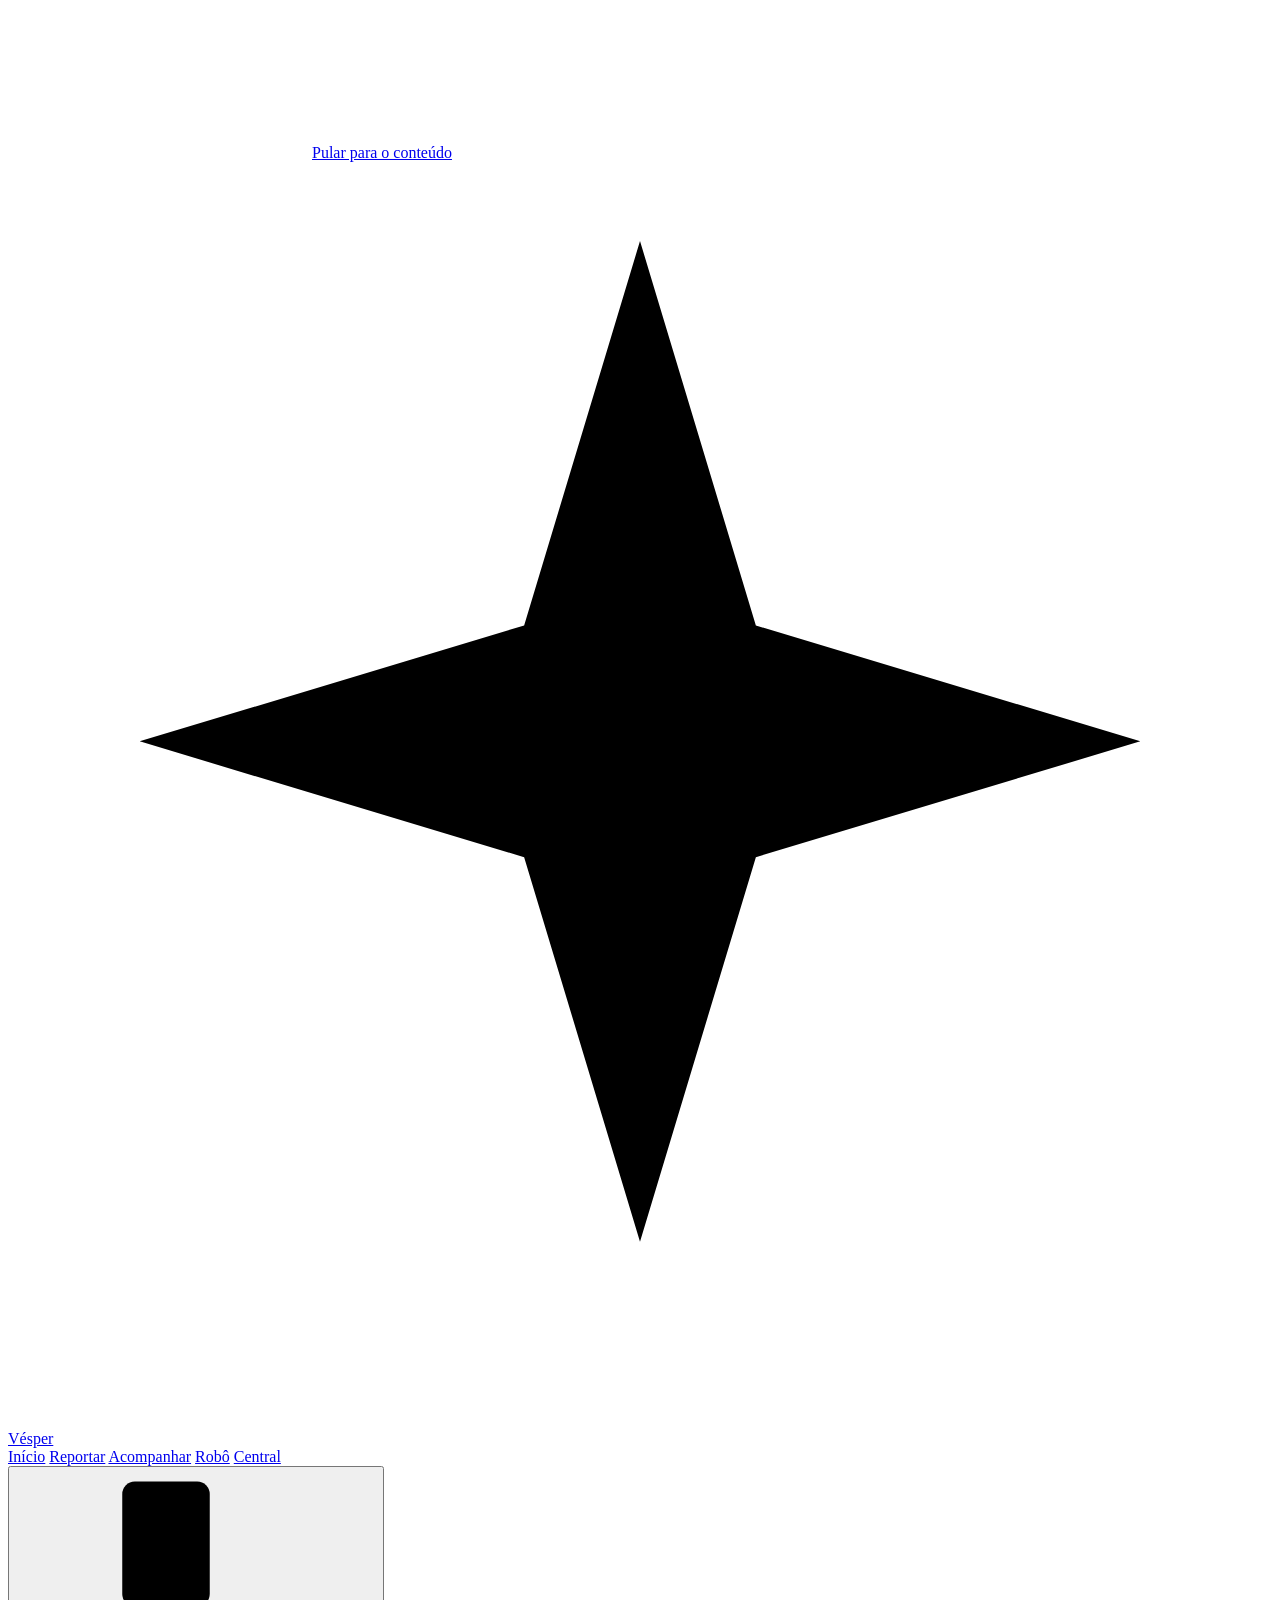
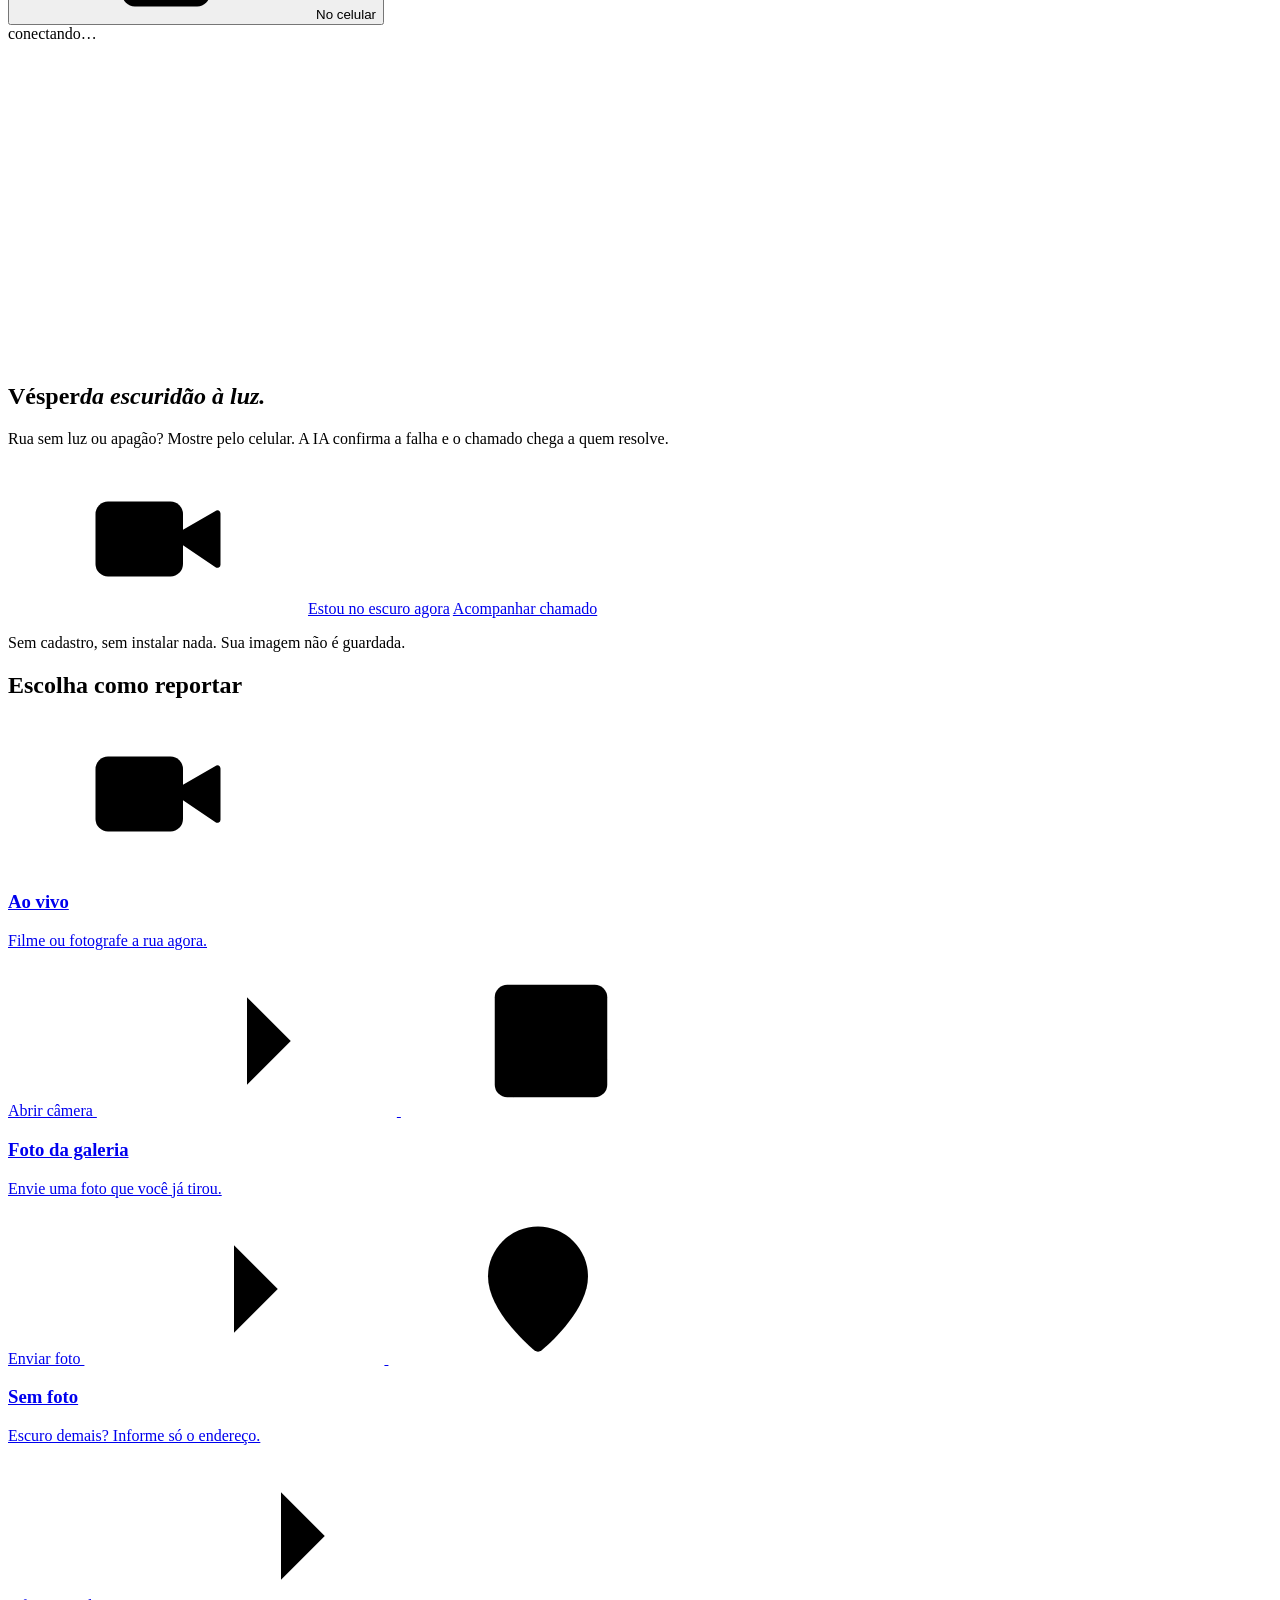
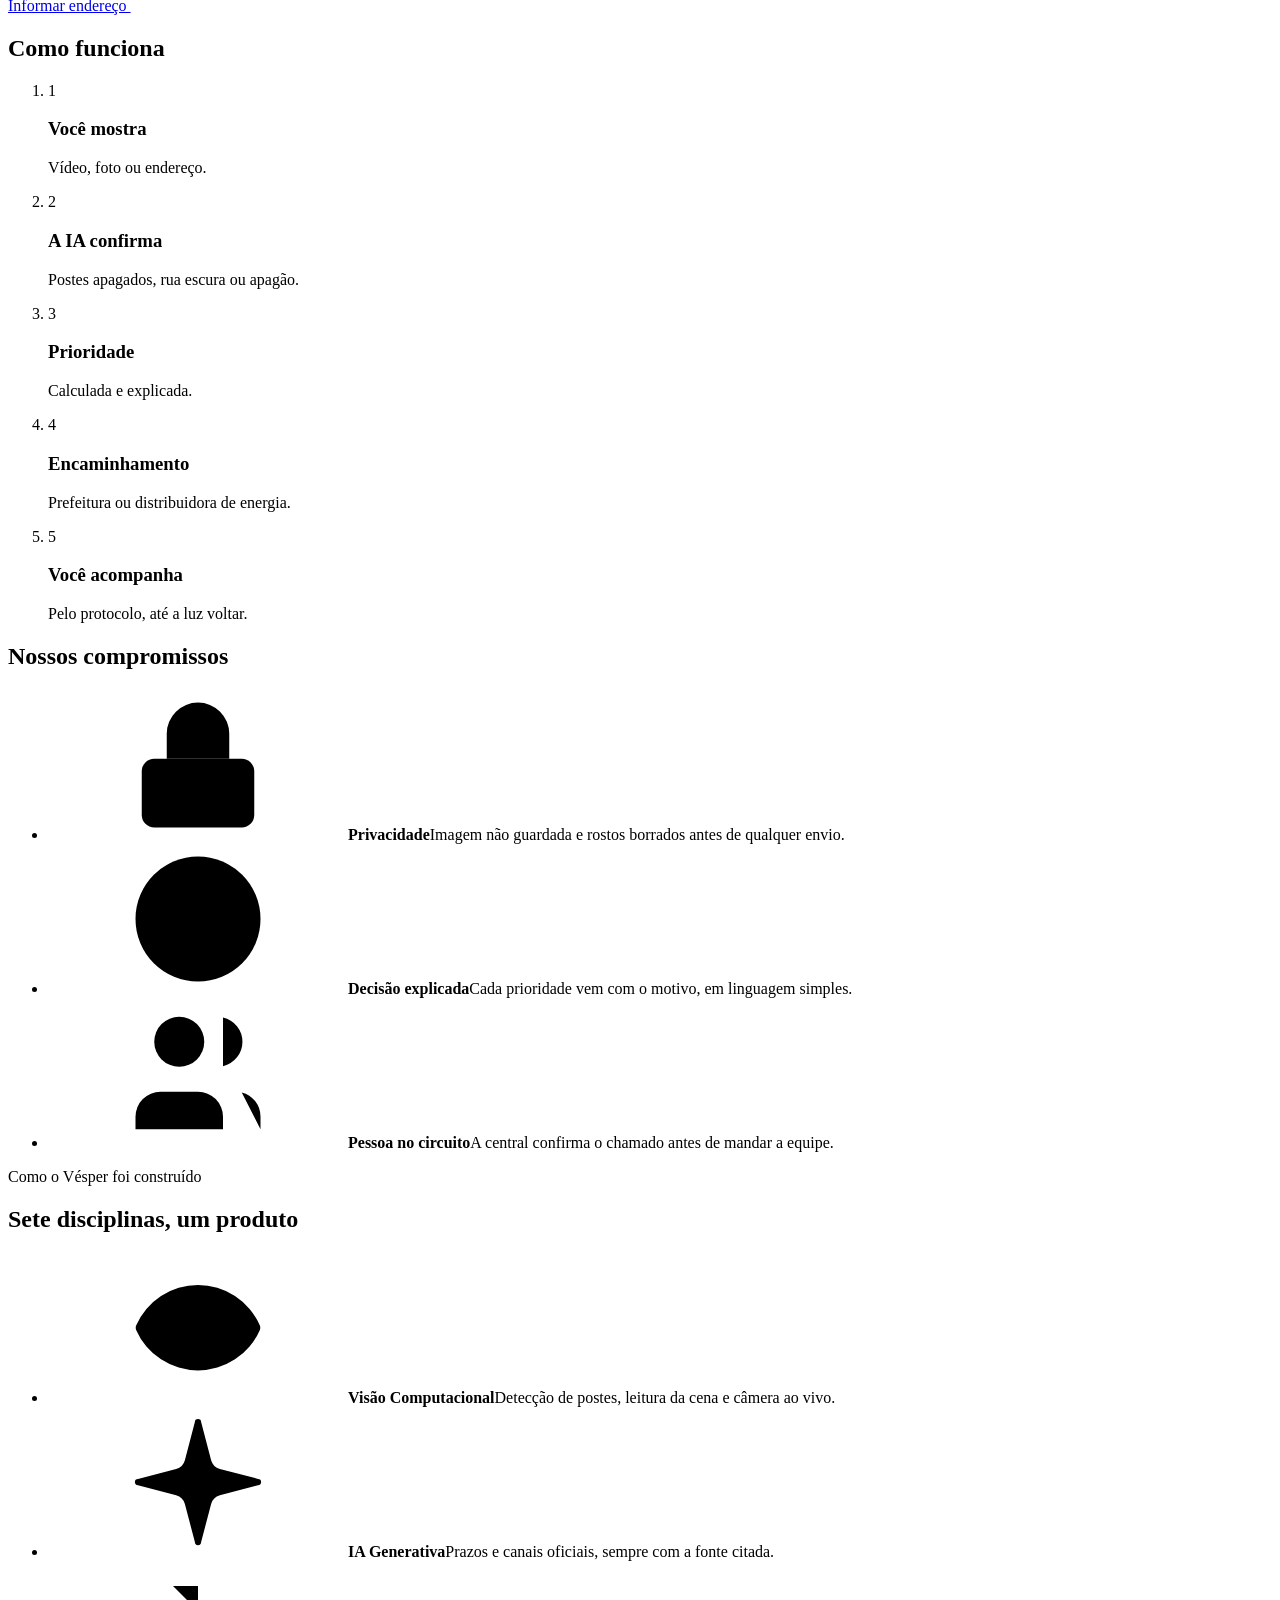
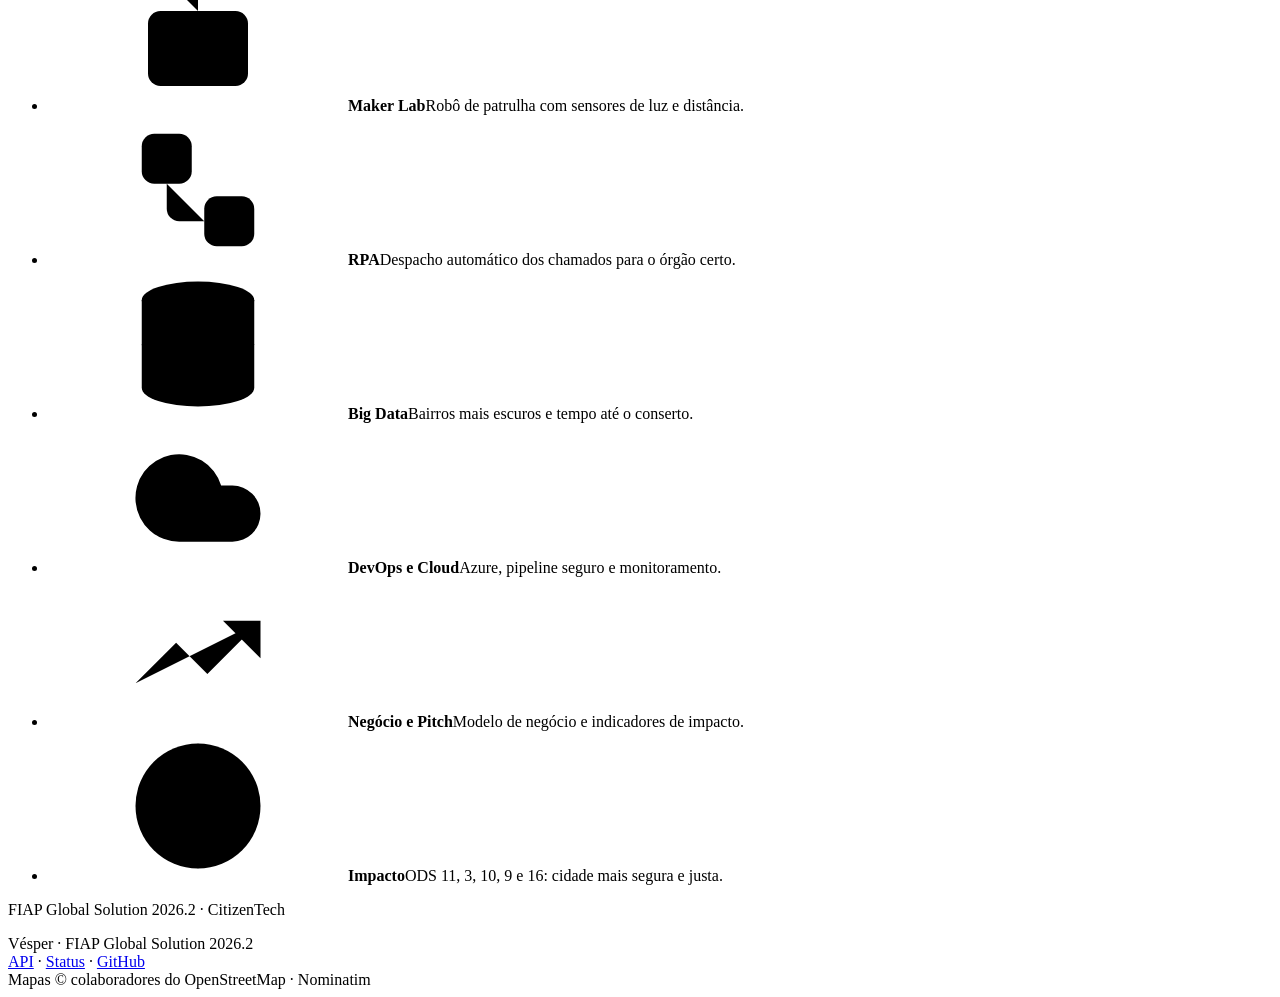
==== commit 9f06b079: "feat(04): paleta azul-noite e âmbar + cartões interativos no front - Paleta nova: fundos azul-noite " ====
--- a/04-visao-computacional/web/index.html
+++ b/04-visao-computacional/web/index.html
@@ -5,13 +5,13 @@
   <meta name="viewport" content="width=device-width, initial-scale=1, viewport-fit=cover">
   <title>Vésper · da escuridão à luz</title>
   <meta name="description" content="Rua sem luz ou apagão? Mostre pelo celular. A IA confirma a falha e o chamado chega a quem resolve.">
-  <meta name="theme-color" content="#0a1e13">
+  <meta name="theme-color" content="#070b16">
   <meta property="og:title" content="Vésper · da escuridão à luz">
   <meta property="og:description" content="Rua sem luz? Mostre pelo celular. A IA confirma e encaminha.">
   <link rel="icon" href="/static/icone.svg" type="image/svg+xml">
   <link rel="preload" href="/static/fontes/cormorant-garamond-latin-600-italic.woff2" as="font" type="font/woff2" crossorigin>
   <link rel="stylesheet" href="/static/vendor/leaflet/leaflet.css">
-  <link rel="stylesheet" href="/static/app.css">
+  <link rel="stylesheet" href="/static/app.css?v=paleta-noite">
 </head>
 <body>
   <!-- Ícones de linha (padrão Lucide, ISC), inline: sem CDN e todos com o mesmo traço -->
@@ -43,6 +43,14 @@
     <symbol id="i-search" viewBox="0 0 24 24"><circle cx="11" cy="11" r="8"/><path d="m21 21-4.3-4.3"/></symbol>
     <symbol id="i-cpu" viewBox="0 0 24 24"><rect x="4" y="4" width="16" height="16" rx="2"/><rect x="9" y="9" width="6" height="6" rx="1"/><path d="M15 2v2M15 20v2M2 15h2M2 9h2M20 15h2M20 9h2M9 2v2M9 20v2"/></symbol>
     <symbol id="i-clock" viewBox="0 0 24 24"><circle cx="12" cy="12" r="10"/><path d="M12 6v6l4 2"/></symbol>
+    <symbol id="i-eye" viewBox="0 0 24 24"><path d="M2.1 12.3a1 1 0 0 1 0-.7 10.8 10.8 0 0 1 19.8 0 1 1 0 0 1 0 .7 10.8 10.8 0 0 1-19.8 0"/><circle cx="12" cy="12" r="3"/></symbol>
+    <symbol id="i-sparkles" viewBox="0 0 24 24"><path d="M9.9 15.5a2 2 0 0 0-1.4-1.4l-6.1-1.6a.5.5 0 0 1 0-1l6.1-1.6a2 2 0 0 0 1.4-1.4l1.6-6.1a.5.5 0 0 1 1 0l1.6 6.1a2 2 0 0 0 1.4 1.4l6.1 1.6a.5.5 0 0 1 0 1l-6.1 1.6a2 2 0 0 0-1.4 1.4l-1.6 6.1a.5.5 0 0 1-1 0z"/><path d="M20 3v4M22 5h-4"/></symbol>
+    <symbol id="i-workflow" viewBox="0 0 24 24"><rect x="3" y="3" width="8" height="8" rx="2"/><path d="M7 11v4a2 2 0 0 0 2 2h4"/><rect x="13" y="13" width="8" height="8" rx="2"/></symbol>
+    <symbol id="i-database" viewBox="0 0 24 24"><ellipse cx="12" cy="5" rx="9" ry="3"/><path d="M3 5v14a9 3 0 0 0 18 0V5"/><path d="M3 12a9 3 0 0 0 18 0"/></symbol>
+    <symbol id="i-cloud" viewBox="0 0 24 24"><path d="M17.5 19H9a7 7 0 1 1 6.7-9h1.8a4.5 4.5 0 1 1 0 9Z"/></symbol>
+    <symbol id="i-trending" viewBox="0 0 24 24"><path d="M22 7l-8.5 8.5-5-5L2 17"/><path d="M16 7h6v6"/></symbol>
+    <symbol id="i-globe" viewBox="0 0 24 24"><circle cx="12" cy="12" r="10"/><path d="M12 2a14.5 14.5 0 0 0 0 20 14.5 14.5 0 0 0 0-20M2 12h20"/></symbol>
+    <symbol id="i-flashlight" viewBox="0 0 24 24"><path d="M18 6c0 2-2 2-2 4v10a2 2 0 0 1-2 2h-4a2 2 0 0 1-2-2V10c0-2-2-2-2-4V2h12z"/><path d="M6 6h12M12 12v.01"/></symbol>
   </svg>
 
   <a class="pular" href="#conteudo">Pular para o conteúdo</a>
@@ -126,26 +134,29 @@
         </ol>
       </section>
 
-      <section class="bloco" aria-label="Compromissos">
+      <section class="bloco compromissos" aria-labelledby="t-compromissos">
+        <h2 class="titulo-secao" id="t-compromissos">Nossos compromissos</h2>
         <ul class="garantias">
-          <li><svg class="ic" aria-hidden="true"><use href="#i-lock"/></svg><div><strong>Privacidade</strong><span>Imagem não guardada, rostos borrados.</span></div></li>
-          <li><svg class="ic" aria-hidden="true"><use href="#i-info"/></svg><div><strong>Decisão explicada</strong><span>Cada prioridade mostra o motivo.</span></div></li>
-          <li><svg class="ic" aria-hidden="true"><use href="#i-users"/></svg><div><strong>Pessoa no circuito</strong><span>A central confirma antes do conserto.</span></div></li>
+          <li><span class="g-icone"><svg class="ic" aria-hidden="true"><use href="#i-lock"/></svg></span><strong>Privacidade</strong><span>Imagem não guardada e rostos borrados antes de qualquer envio.</span></li>
+          <li><span class="g-icone"><svg class="ic" aria-hidden="true"><use href="#i-info"/></svg></span><strong>Decisão explicada</strong><span>Cada prioridade vem com o motivo, em linguagem simples.</span></li>
+          <li><span class="g-icone"><svg class="ic" aria-hidden="true"><use href="#i-users"/></svg></span><strong>Pessoa no circuito</strong><span>A central confirma o chamado antes de mandar a equipe.</span></li>
         </ul>
       </section>
 
       <section class="bloco construido" aria-labelledby="t-construido">
-        <h2 class="titulo-pequeno" id="t-construido">Como o Vésper foi construído</h2>
-        <dl class="disciplinas">
-          <div><dt>Visão Computacional</dt><dd>detecção de postes, leitura da cena e câmera ao vivo</dd></div>
-          <div><dt>IA Generativa</dt><dd>prazos e canais oficiais, com a fonte citada</dd></div>
-          <div><dt>Maker Lab</dt><dd>robô de patrulha com sensores de luz e distância</dd></div>
-          <div><dt>RPA</dt><dd>despacho automático dos chamados</dd></div>
-          <div><dt>Big Data</dt><dd>bairros mais escuros e tempo até o conserto</dd></div>
-          <div><dt>DevOps e Cloud</dt><dd>Azure, pipeline seguro e monitoramento</dd></div>
-          <div><dt>Negócio e Pitch</dt><dd>modelo de negócio e impacto</dd></div>
-        </dl>
-        <p class="ods">FIAP Global Solution 2026.2 · CitizenTech · ODS 11, 3, 10, 9 e 16</p>
+        <p class="sobretitulo">Como o Vésper foi construído</p>
+        <h2 class="titulo-secao" id="t-construido">Sete disciplinas, um produto</h2>
+        <ul class="disciplinas-cartoes">
+          <li class="disc"><span class="d-icone"><svg class="ic" aria-hidden="true"><use href="#i-eye"/></svg></span><strong>Visão Computacional</strong><span>Detecção de postes, leitura da cena e câmera ao vivo.</span></li>
+          <li class="disc"><span class="d-icone"><svg class="ic" aria-hidden="true"><use href="#i-sparkles"/></svg></span><strong>IA Generativa</strong><span>Prazos e canais oficiais, sempre com a fonte citada.</span></li>
+          <li class="disc"><span class="d-icone"><svg class="ic" aria-hidden="true"><use href="#i-bot"/></svg></span><strong>Maker Lab</strong><span>Robô de patrulha com sensores de luz e distância.</span></li>
+          <li class="disc"><span class="d-icone"><svg class="ic" aria-hidden="true"><use href="#i-workflow"/></svg></span><strong>RPA</strong><span>Despacho automático dos chamados para o órgão certo.</span></li>
+          <li class="disc"><span class="d-icone"><svg class="ic" aria-hidden="true"><use href="#i-database"/></svg></span><strong>Big Data</strong><span>Bairros mais escuros e tempo até o conserto.</span></li>
+          <li class="disc"><span class="d-icone"><svg class="ic" aria-hidden="true"><use href="#i-cloud"/></svg></span><strong>DevOps e Cloud</strong><span>Azure, pipeline seguro e monitoramento.</span></li>
+          <li class="disc"><span class="d-icone"><svg class="ic" aria-hidden="true"><use href="#i-trending"/></svg></span><strong>Negócio e Pitch</strong><span>Modelo de negócio e indicadores de impacto.</span></li>
+          <li class="disc"><span class="d-icone"><svg class="ic" aria-hidden="true"><use href="#i-globe"/></svg></span><strong>Impacto</strong><span>ODS 11, 3, 10, 9 e 16: cidade mais segura e justa.</span></li>
+        </ul>
+        <p class="ods">FIAP Global Solution 2026.2 · CitizenTech</p>
       </section>
     </section>
 
@@ -413,6 +424,6 @@
   </footer>
 
   <script src="/static/vendor/leaflet/leaflet.js"></script>
-  <script src="/static/app.js"></script>
+  <script src="/static/app.js?v=paleta-noite"></script>
 </body>
 </html>
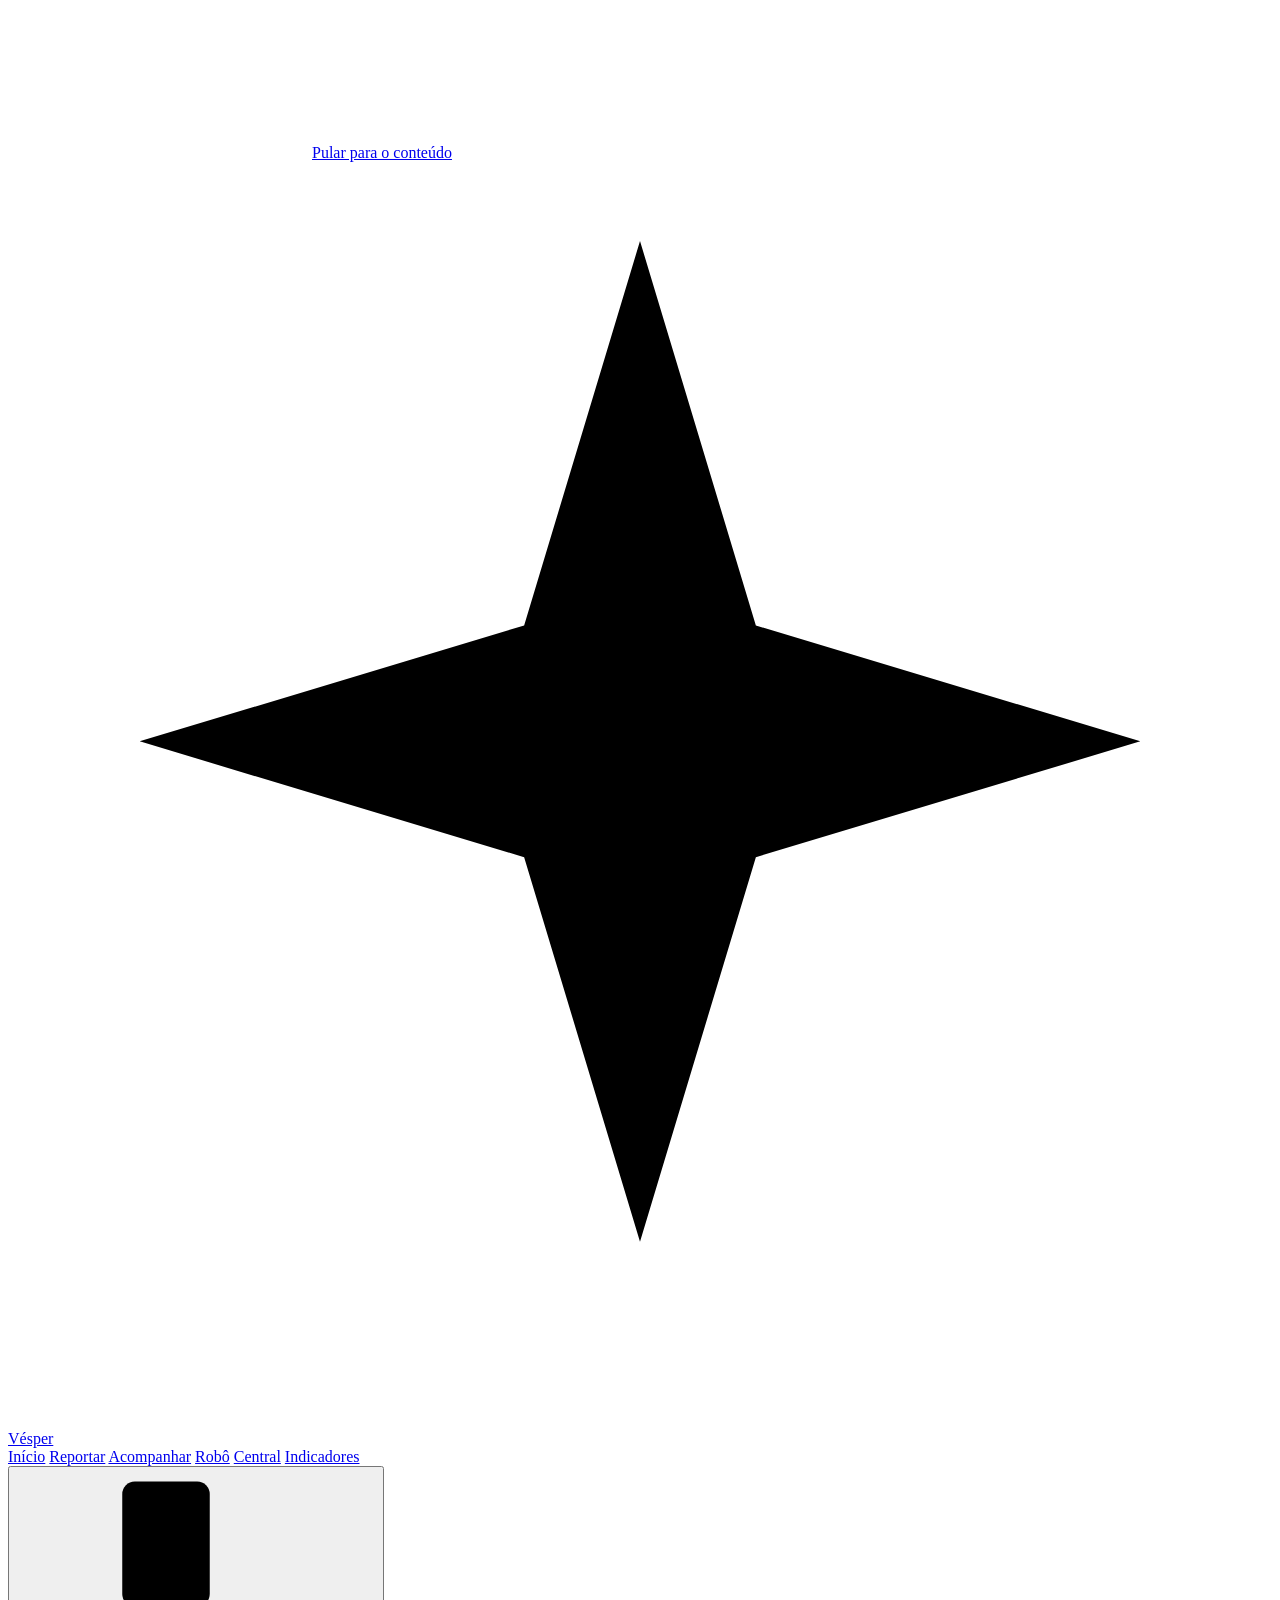
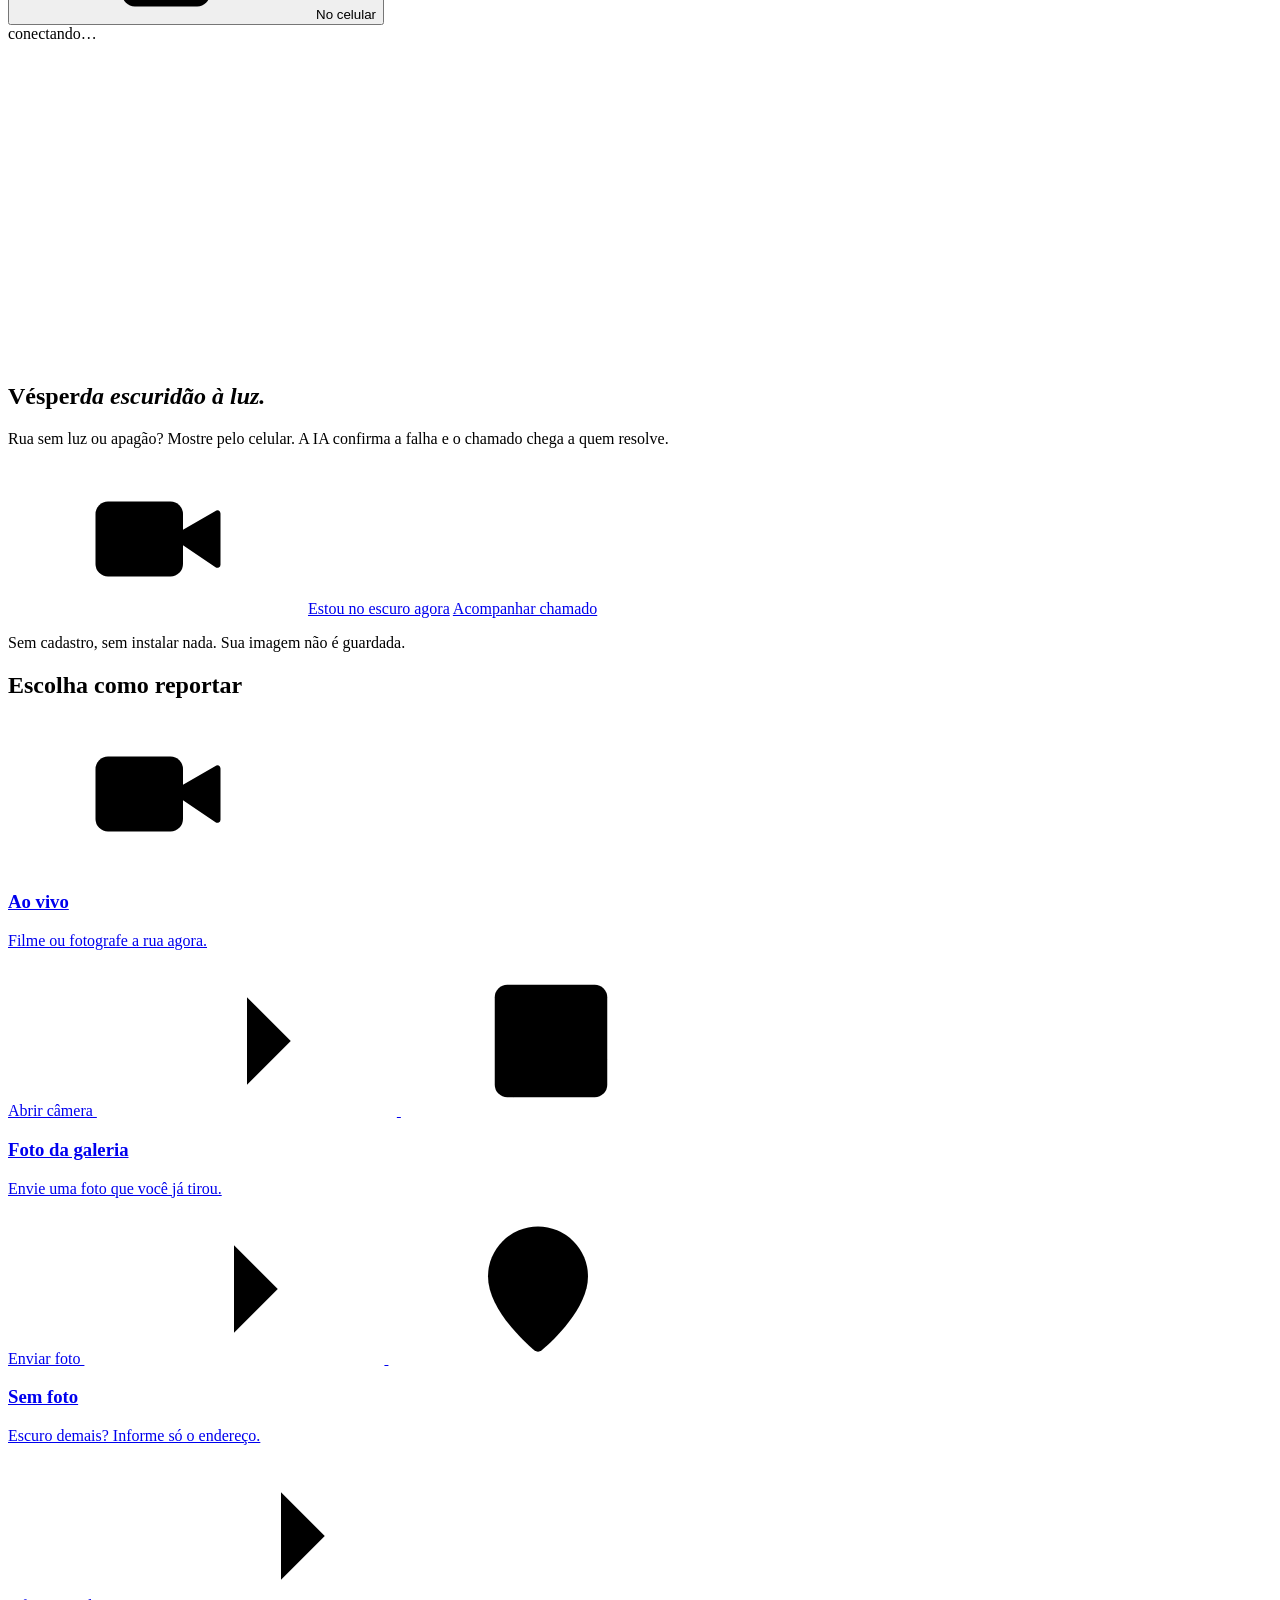
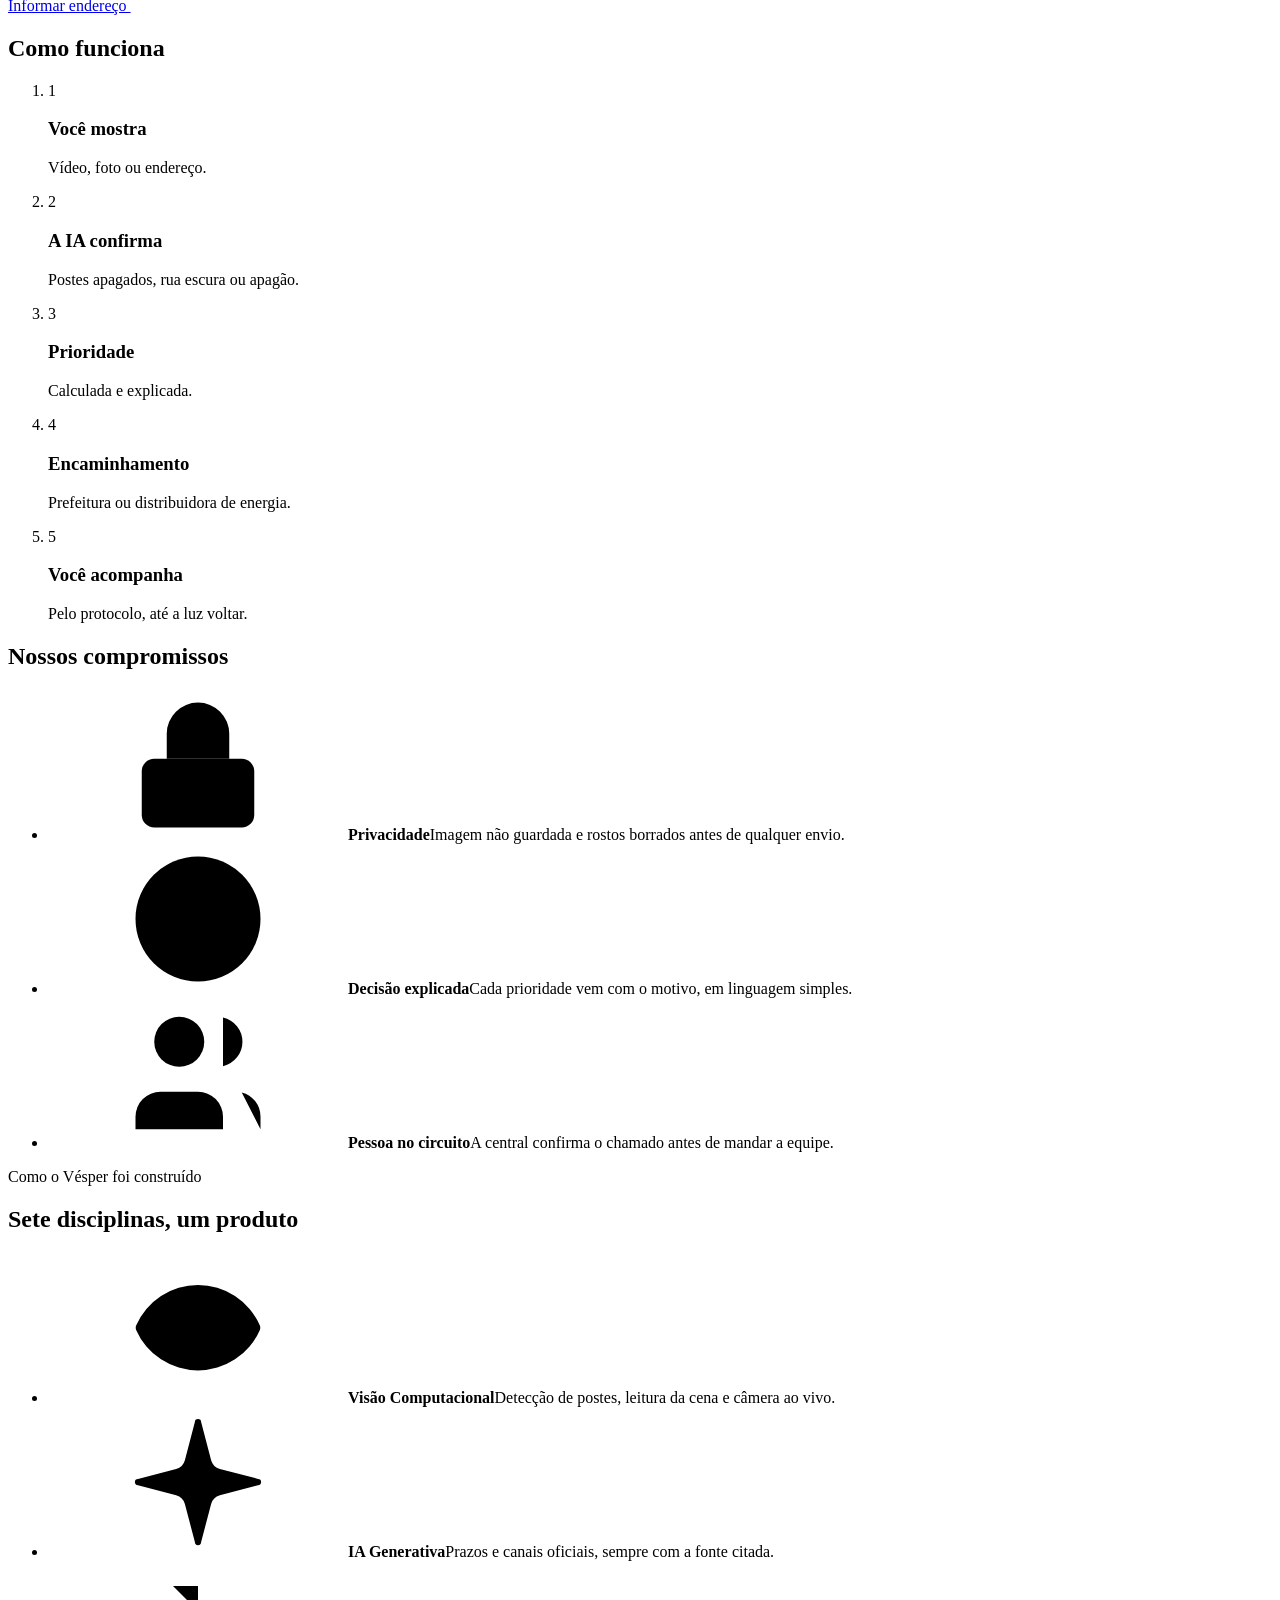
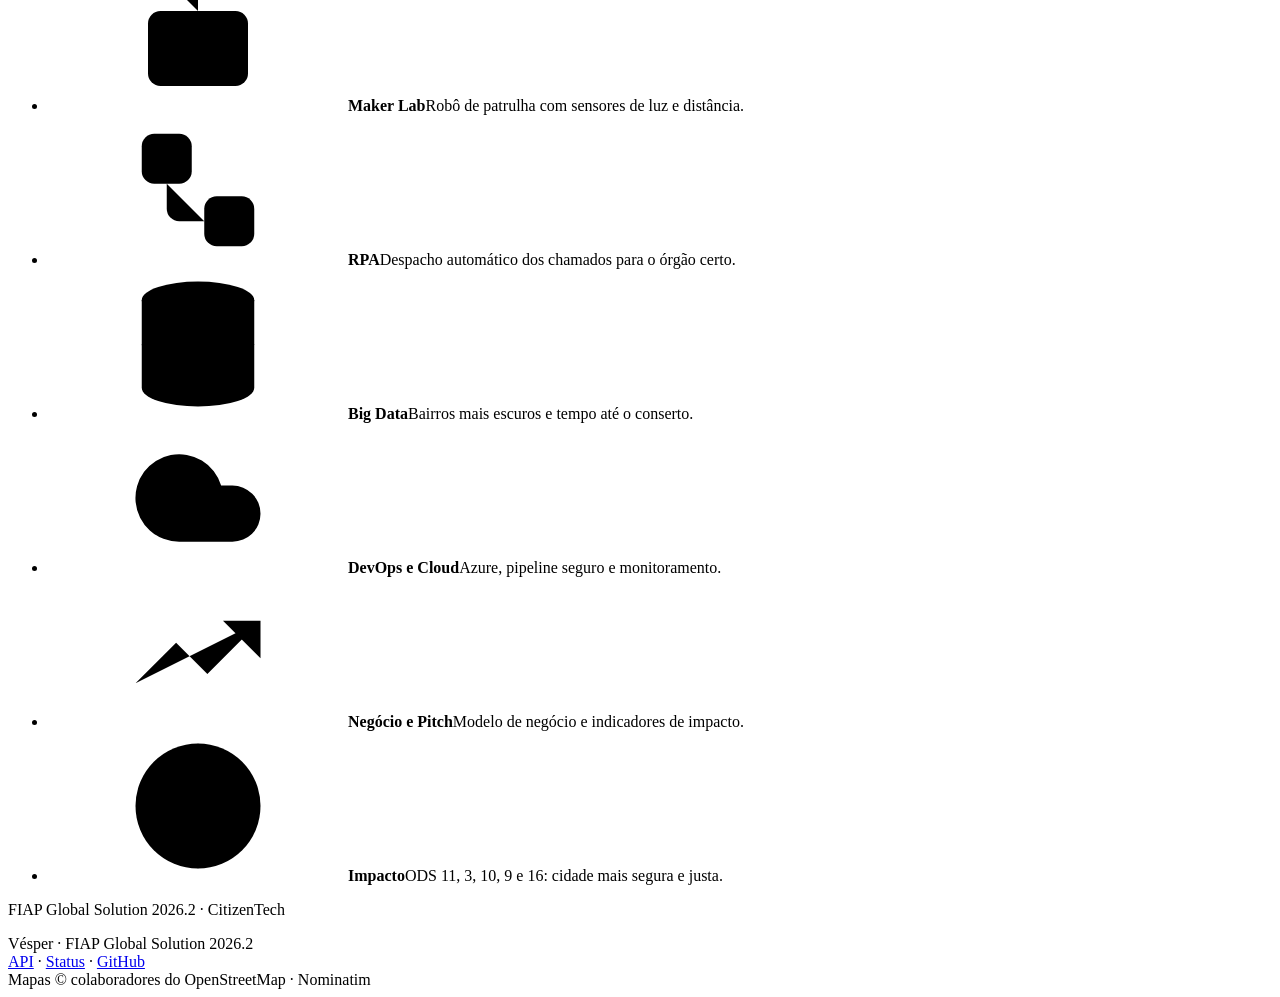
==== commit a87d6a91: "visao: aba Indicadores com a camada Ouro do Big Data e o Vésper ao vivo - GET /v1/indicadores + web/" ====
--- a/04-visao-computacional/web/index.html
+++ b/04-visao-computacional/web/index.html
@@ -11,7 +11,7 @@
   <link rel="icon" href="/static/icone.svg" type="image/svg+xml">
   <link rel="preload" href="/static/fontes/cormorant-garamond-latin-600-italic.woff2" as="font" type="font/woff2" crossorigin>
   <link rel="stylesheet" href="/static/vendor/leaflet/leaflet.css">
-  <link rel="stylesheet" href="/static/app.css?v=paleta-noite">
+  <link rel="stylesheet" href="/static/app.css?v=ind-1">
 </head>
 <body>
   <!-- Ícones de linha (padrão Lucide, ISC), inline: sem CDN e todos com o mesmo traço -->
@@ -66,6 +66,7 @@
       <a href="#acompanhar" data-rota="acompanhar">Acompanhar</a>
       <a href="#robo" data-rota="robo">Robô</a>
       <a href="#central" data-rota="central">Central</a>
+      <a href="#indicadores" data-rota="indicadores">Indicadores</a>
     </nav>
     <button type="button" class="botao-qr" id="abrir-qr" aria-haspopup="dialog" title="Abrir no celular pelo QR Code"><svg class="ic" aria-hidden="true"><use href="#i-phone"/></svg><span>No celular</span></button>
     <div class="status-api" id="status-api" role="status" aria-live="polite"><span class="ponto"></span><span class="texto">conectando…</span></div>
@@ -292,68 +293,99 @@
     <!-- =========================================================== ROBÔ -->
     <section class="tela" id="tela-robo" data-tela="robo" hidden>
       <header class="cabecalho-tela">
-        <p class="sobretitulo">Maker Lab</p>
+        <p class="sobretitulo">Maker Lab · patrulha ao vivo</p>
         <h1>O robô <em>desconfia</em>. A foto <em>confirma</em>.</h1>
-        <p class="lead">Um robô de patrulha mede a luz e o chão à noite. Quando algo dispara, envia um alerta com GPS e acende um LED.</p>
+        <p class="lead">Monte a rua: apague postes e coloque obstáculos. O carrinho patrulha sozinho, a IA embarcada do Maker Lab (a mesma que roda no ESP32) decide o que está vendo e, no escuro, avisa a central do Vésper de verdade.</p>
       </header>
 
-      <div class="grade-robo-intro">
-        <figure class="cartao robo-figura">
-          <svg viewBox="0 0 320 220" class="robo-svg" role="img" aria-label="Robô com sensor de luz no topo, sensor ultrassônico na frente e GPS">
-            <rect x="70" y="80" width="180" height="90" rx="18" class="corpo"/>
-            <rect x="95" y="100" width="70" height="40" rx="8" class="tela-robo"/>
-            <circle id="robo-led" cx="215" cy="118" r="12" class="led-robo"/>
-            <circle cx="110" cy="182" r="22" class="roda"/><circle cx="210" cy="182" r="22" class="roda"/>
-            <line x1="160" y1="80" x2="160" y2="50" class="haste"/><circle cx="160" cy="44" r="10" class="ldr"/>
-            <rect x="250" y="112" width="26" height="22" rx="4" class="ultra"/><circle cx="258" cy="123" r="5" class="olho"/><circle cx="270" cy="123" r="5" class="olho"/>
-            <rect x="80" y="62" width="34" height="18" rx="4" class="gps"/>
-            <text x="160" y="22" class="rotulo">sensor de luz (LDR)</text>
-            <text x="300" y="104" class="rotulo fim">ultrassônico</text>
-            <text x="60" y="56" class="rotulo">GPS</text>
-            <text x="215" y="150" class="rotulo">LED</text>
-          </svg>
-        </figure>
-        <ol class="cartao robo-passos">
-          <li><strong>Patrulha:</strong> mede a luz (lux) e a distância até o chão.</li>
-          <li><strong>Dispara</strong> abaixo de 5 lux (escuro) ou com 15 cm de desnível (buraco).</li>
-          <li><strong>Avisa:</strong> envia <code>POST /v1/alerta-robo</code> com as leituras e o GPS.</li>
-          <li><strong>Reage:</strong> LED <span class="pill vermelho">vermelho</span> para prioridade alta, <span class="pill amarelo">amarelo</span> para suspeita.</li>
-          <li><strong>Confirma:</strong> uma foto do mesmo ponto vira chamado.</li>
+      <div class="cartao patrulha">
+        <div class="patrulha-barra">
+          <div class="patrulha-botoes">
+            <button class="botao primario" id="pt-play" type="button"><svg class="ic" aria-hidden="true"><use href="#i-play"/></svg><span>Patrulhar</span></button>
+            <button class="botao" id="pt-reiniciar" type="button"><svg class="ic" aria-hidden="true"><use href="#i-refresh"/></svg>Reiniciar</button>
+            <button class="botao fantasma" id="pt-sortear" type="button"><svg class="ic" aria-hidden="true"><use href="#i-sparkles"/></svg>Rua aleatória</button>
+          </div>
+          <div class="patrulha-opcoes">
+            <label class="chave"><input type="checkbox" id="pt-enviar" checked> Enviar alertas à central</label>
+            <label>Velocidade <select id="pt-vel"><option value="1">1×</option><option value="2" selected>2×</option><option value="4">4×</option></select></label>
+          </div>
+        </div>
+        <canvas id="pt-cena" class="patrulha-cena" role="img" aria-label="Rua vista de cima com postes, obstáculos e o carrinho do Maker Lab patrulhando"></canvas>
+        <p class="patrulha-dica"><svg class="ic" aria-hidden="true"><use href="#i-info"/></svg>Clique num <strong>poste</strong> para apagar ou acender. Clique na <strong>pista</strong> para pôr ou tirar um obstáculo.</p>
+      </div>
+
+      <div class="grade-patrulha">
+        <section class="cartao cerebro" aria-labelledby="pt-titulo-ia">
+          <h2 id="pt-titulo-ia"><svg class="ic" aria-hidden="true"><use href="#i-cpu"/></svg>Cérebro do carrinho <small>TinyML · 4 → 12 → 4</small></h2>
+          <div class="sensores-vivo">
+            <div><span>Luz (LDR)</span><strong id="pt-ldr">--</strong></div>
+            <div><span>Ultrassom</span><strong id="pt-dist">--</strong></div>
+            <div><span>GPS</span><strong id="pt-gps">--</strong></div>
+          </div>
+          <svg id="pt-rede" class="rede" viewBox="0 0 440 236" role="img" aria-label="Rede neural do carrinho: 4 entradas, 12 neurônios ocultos e 4 saídas"></svg>
+          <ul class="probs" id="pt-probs" aria-label="Probabilidade de cada classe"></ul>
+          <p class="confirmacao" id="pt-conf">Aperte <strong>Patrulhar</strong>: a IA precisa de 1 s de leituras para a primeira decisão.</p>
+        </section>
+        <section class="cartao resposta-patrulha" aria-labelledby="pt-titulo-central">
+          <h2 id="pt-titulo-central"><svg class="ic" aria-hidden="true"><use href="#i-send"/></svg>Central do Vésper</h2>
+          <div class="led-linha">
+            <div class="led pequeno" id="pt-led" data-acao="nenhuma" aria-hidden="true"></div>
+            <div class="robo-resposta" id="pt-resposta"><strong>Nenhum alerta ainda</strong><span>Quando a IA confirmar um trecho escuro, o carrinho envia <code>POST /v1/alerta-robo</code>.</span></div>
+          </div>
+          <ol class="alertas-patrulha" id="pt-alertas"></ol>
+          <a class="botao fantasma" href="#central"><svg class="ic" aria-hidden="true"><use href="#i-layers"/></svg>Abrir a central de chamados</a>
+          <pre class="serial" id="pt-log" aria-label="Monitor serial do carrinho"></pre>
+        </section>
+      </div>
+
+      <details class="cartao dobra">
+        <summary>Como funciona, e o que é real</summary>
+        <ol class="robo-passos">
+          <li><strong>Sensores pela cena:</strong> o LDR (digital, como no carrinho) marca escuro fora da luz dos postes; o ultrassom frontal mede até o próximo obstáculo (até 300 cm).</li>
+          <li><strong>A IA do Maker Lab:</strong> a cada 0,2 s resume a janela de 10 leituras (1 s) em 4 números (distância média, mínima, desvio e fração escura) e roda a rede 4 → 12 → 4 com os pesos do <code>ModeloTreinado.h</code>, o mesmo arquivo gravado no ESP32.</li>
+          <li><strong>Confirmação:</strong> a classe só vale depois de 3 decisões seguidas com 70% ou mais, a mesma regra do firmware.</li>
+          <li><strong>Alerta real:</strong> trecho escuro confirmado vira <code>POST /v1/alerta-robo</code> com a classe, a confiança e o GPS. <span class="pill vermelho">escuro + obstáculo</span> é prioridade alta e <span class="pill amarelo">escuro</span> é média. Aqui sai 1 alerta por trecho escuro (mais 1 se a IA achar um obstáculo nele); no carrinho, no máximo 1 a cada 30 s.</li>
+          <li><strong>Obstáculo:</strong> o carrinho para, a IA classifica e ele desvia.</li>
+          <li><strong>Depois:</strong> a suspeita aparece na Central; uma foto do local confirma e vira chamado.</li>
         </ol>
-      </div>
-
-      <div class="grade-robo">
-        <div class="cartao controles">
-          <h2>Simular leituras</h2>
-          <div class="controle">
-            <label for="lux">Luz (LDR) <strong id="lux-valor">20 lux</strong></label>
-            <input type="range" id="lux" min="0" max="50" step="0.5" value="20">
-            <small>abaixo de 5 lux: trecho escuro</small>
-          </div>
-          <div class="controle">
-            <label for="dist">Distância ao chão <strong id="dist-valor">8 cm</strong></label>
-            <input type="range" id="dist" min="2" max="40" step="1" value="8">
-            <small>15 cm ou mais: desnível</small>
-          </div>
-          <div class="cenarios">
-            <button class="botao" data-cenario="normal">Rua normal</button>
-            <button class="botao" data-cenario="escuro">Escuro</button>
-            <button class="botao" data-cenario="buraco">Buraco</button>
-            <button class="botao" data-cenario="ambos">Buraco no escuro</button>
-          </div>
-          <button class="botao primario largo" id="enviar-alerta"><svg class="ic" aria-hidden="true"><use href="#i-send"/></svg>Enviar leitura</button>
-          <button class="botao fantasma largo" id="patrulha"><svg class="ic" aria-hidden="true"><use href="#i-play"/></svg>Simular patrulha de 12 pontos</button>
-        </div>
-        <div class="cartao painel-robo">
-          <h2>Resposta do Vésper</h2>
-          <div class="led" id="led" data-acao="nenhuma" aria-hidden="true"></div>
-          <div class="robo-resposta" id="robo-resposta"><strong>Aguardando leitura</strong><span>Mova os sensores ou escolha um cenário.</span></div>
-          <ul class="fatores" id="robo-fatores"></ul>
-          <button class="botao" id="confirmar-foto" hidden><svg class="ic" aria-hidden="true"><use href="#i-camera"/></svg>Confirmar com foto</button>
-          <div class="trilha" id="trilha" aria-label="Pontos da patrulha"></div>
-          <details class="codigo"><summary>JSON enviado pelo robô</summary><pre id="json-robo"></pre></details>
-        </div>
-      </div>
+        <p class="nota-real">Simulados: a rua e o movimento. Reais: a IA do carrinho, as regras de confirmação, a API e a central do Vésper.</p>
+      </details>
+
+      <details class="cartao dobra">
+        <summary>Modo técnico: enviar leituras manuais (lux e desnível do chão)</summary>
+        <div class="grade-robo">
+          <div class="controles">
+            <h2>Simular leituras</h2>
+            <div class="controle">
+              <label for="lux">Luz (LDR) <strong id="lux-valor">20 lux</strong></label>
+              <input type="range" id="lux" min="0" max="50" step="0.5" value="20">
+              <small>abaixo de 5 lux: trecho escuro</small>
+            </div>
+            <div class="controle">
+              <label for="dist">Distância ao chão <strong id="dist-valor">8 cm</strong></label>
+              <input type="range" id="dist" min="2" max="40" step="1" value="8">
+              <small>15 cm ou mais: desnível</small>
+            </div>
+            <div class="cenarios">
+              <button class="botao" data-cenario="normal">Rua normal</button>
+              <button class="botao" data-cenario="escuro">Escuro</button>
+              <button class="botao" data-cenario="buraco">Buraco</button>
+              <button class="botao" data-cenario="ambos">Buraco no escuro</button>
+            </div>
+            <button class="botao primario largo" id="enviar-alerta"><svg class="ic" aria-hidden="true"><use href="#i-send"/></svg>Enviar leitura</button>
+            <button class="botao fantasma largo" id="patrulha"><svg class="ic" aria-hidden="true"><use href="#i-play"/></svg>Simular patrulha de 12 pontos</button>
+          </div>
+          <div class="painel-robo">
+            <h2>Resposta do Vésper</h2>
+            <div class="led" id="led" data-acao="nenhuma" aria-hidden="true"></div>
+            <div class="robo-resposta" id="robo-resposta"><strong>Aguardando leitura</strong><span>Mova os sensores ou escolha um cenário.</span></div>
+            <ul class="fatores" id="robo-fatores"></ul>
+            <button class="botao" id="confirmar-foto" hidden><svg class="ic" aria-hidden="true"><use href="#i-camera"/></svg>Confirmar com foto</button>
+            <div class="trilha" id="trilha" aria-label="Pontos da patrulha"></div>
+            <details class="codigo"><summary>JSON enviado pelo robô</summary><pre id="json-robo"></pre></details>
+          </div>
+        </div>
+      </details>
     </section>
 
     <!-- =========================================================== CENTRAL -->
@@ -389,6 +421,64 @@
       <dialog class="detalhe" id="detalhe">
         <form method="dialog" class="detalhe-corpo" id="detalhe-corpo"></form>
       </dialog>
+    </section>
+    <!-- =========================================================== INDICADORES (Big Data · Ouro) -->
+    <section class="tela" id="tela-indicadores" data-tela="indicadores" hidden>
+      <header class="cabecalho-tela">
+        <p class="sobretitulo">Big Data · camada Ouro</p>
+        <h1>Onde a cidade <em>fica no escuro</em>.</h1>
+        <p class="lead">Indicadores do pipeline Bronze → Prata → Ouro (Databricks) sobre os chamados reais de iluminação do SP156, cruzados com a população do IBGE. Só números agregados por distrito e zona: nenhum dado pessoal.</p>
+      </header>
+      <p class="erro" id="ind-erro" role="alert" hidden></p>
+      <section class="cartao vesper-vivo" aria-labelledby="ind-t-vivo">
+        <div class="vivo-topo">
+          <h2 id="ind-t-vivo"><span class="ponto-vivo" aria-hidden="true"></span>O Vésper agora</h2>
+          <span class="sub" id="viv-hora">central de chamados ao vivo</span>
+        </div>
+        <div class="vivo-grade">
+          <div class="vivo-total"><strong id="viv-total">--</strong><span>chamados e suspeitas na central</span></div>
+          <div class="vivo-bloco"><span class="rotulo">Origem</span><ul id="viv-origem"></ul></div>
+          <div class="vivo-bloco"><span class="rotulo">Prioridade</span><ul id="viv-prio"></ul></div>
+          <div class="vivo-bloco"><span class="rotulo">Situação</span><ul id="viv-status"></ul></div>
+        </div>
+        <p class="sub vivo-nota">Separado dos números da cidade abaixo: o Vésper é o produto funcionando agora (foto, robô e relato); o Big Data é o histórico oficial do SP156. Atualiza a cada 15 s.</p>
+      </section>
+      <div class="kpis ind-kpis">
+        <div class="kpi"><span>Chamados tratados</span><strong id="ind-total">--</strong><small id="ind-total-sub"></small></div>
+        <div class="kpi"><span>Tempo médio até o conserto</span><strong id="ind-tempo">--</strong><small id="ind-tempo-sub"></small></div>
+        <div class="kpi"><span>Finalizados</span><strong id="ind-final">--</strong><small id="ind-final-sub"></small></div>
+        <div class="kpi"><span>Registros válidos</span><strong id="ind-validos">--</strong><small id="ind-validos-sub"></small></div>
+      </div>
+      <div class="grade-ind">
+        <section class="cartao" aria-labelledby="ind-t-zona">
+          <h2 id="ind-t-zona">Centro × Periferia</h2>
+          <p class="sub">Chamados de iluminação por mil habitantes</p>
+          <div id="ind-zonas" class="barras-zona"></div>
+          <p class="destaque" id="ind-impacto-txt"></p>
+        </section>
+        <section class="cartao" aria-labelledby="ind-t-top">
+          <h2 id="ind-t-top">Distritos com mais chamados</h2>
+          <p class="sub">Top 10 no período · cor pela zona</p>
+          <div class="ind-legenda" id="ind-legenda"></div>
+          <ol id="ind-top" class="barras-h"></ol>
+        </section>
+        <section class="cartao" aria-labelledby="ind-t-mes">
+          <h2 id="ind-t-mes">Chamados por mês</h2>
+          <p class="sub" id="ind-mes-sub"></p>
+          <div id="ind-meses" class="colunas"></div>
+        </section>
+        <section class="cartao" aria-labelledby="ind-t-lin">
+          <h2 id="ind-t-lin">De onde vêm os números</h2>
+          <ol class="linhagem" id="ind-camadas"></ol>
+          <ul class="qualidade" id="ind-qualidade"></ul>
+          <p class="sub" id="ind-origem"></p>
+        </section>
+      </div>
+      <details class="cartao dobra">
+        <summary>Tabela da Ouro consumida pelo MVP (ouro_mvp_mapa)</summary>
+        <div class="tabela-rolagem"><table class="tabela-ind" id="ind-tabela"></table></div>
+        <p class="sub" id="ind-tabela-nota"></p>
+      </details>
     </section>
   </main>
 
@@ -424,6 +514,8 @@
   </footer>
 
   <script src="/static/vendor/leaflet/leaflet.js"></script>
-  <script src="/static/app.js?v=paleta-noite"></script>
+  <script src="/static/app.js?v=patrulha-1"></script>
+  <script src="/static/patrulha.js?v=patrulha-1"></script>
+  <script src="/static/indicadores.js?v=ind-1"></script>
 </body>
 </html>
